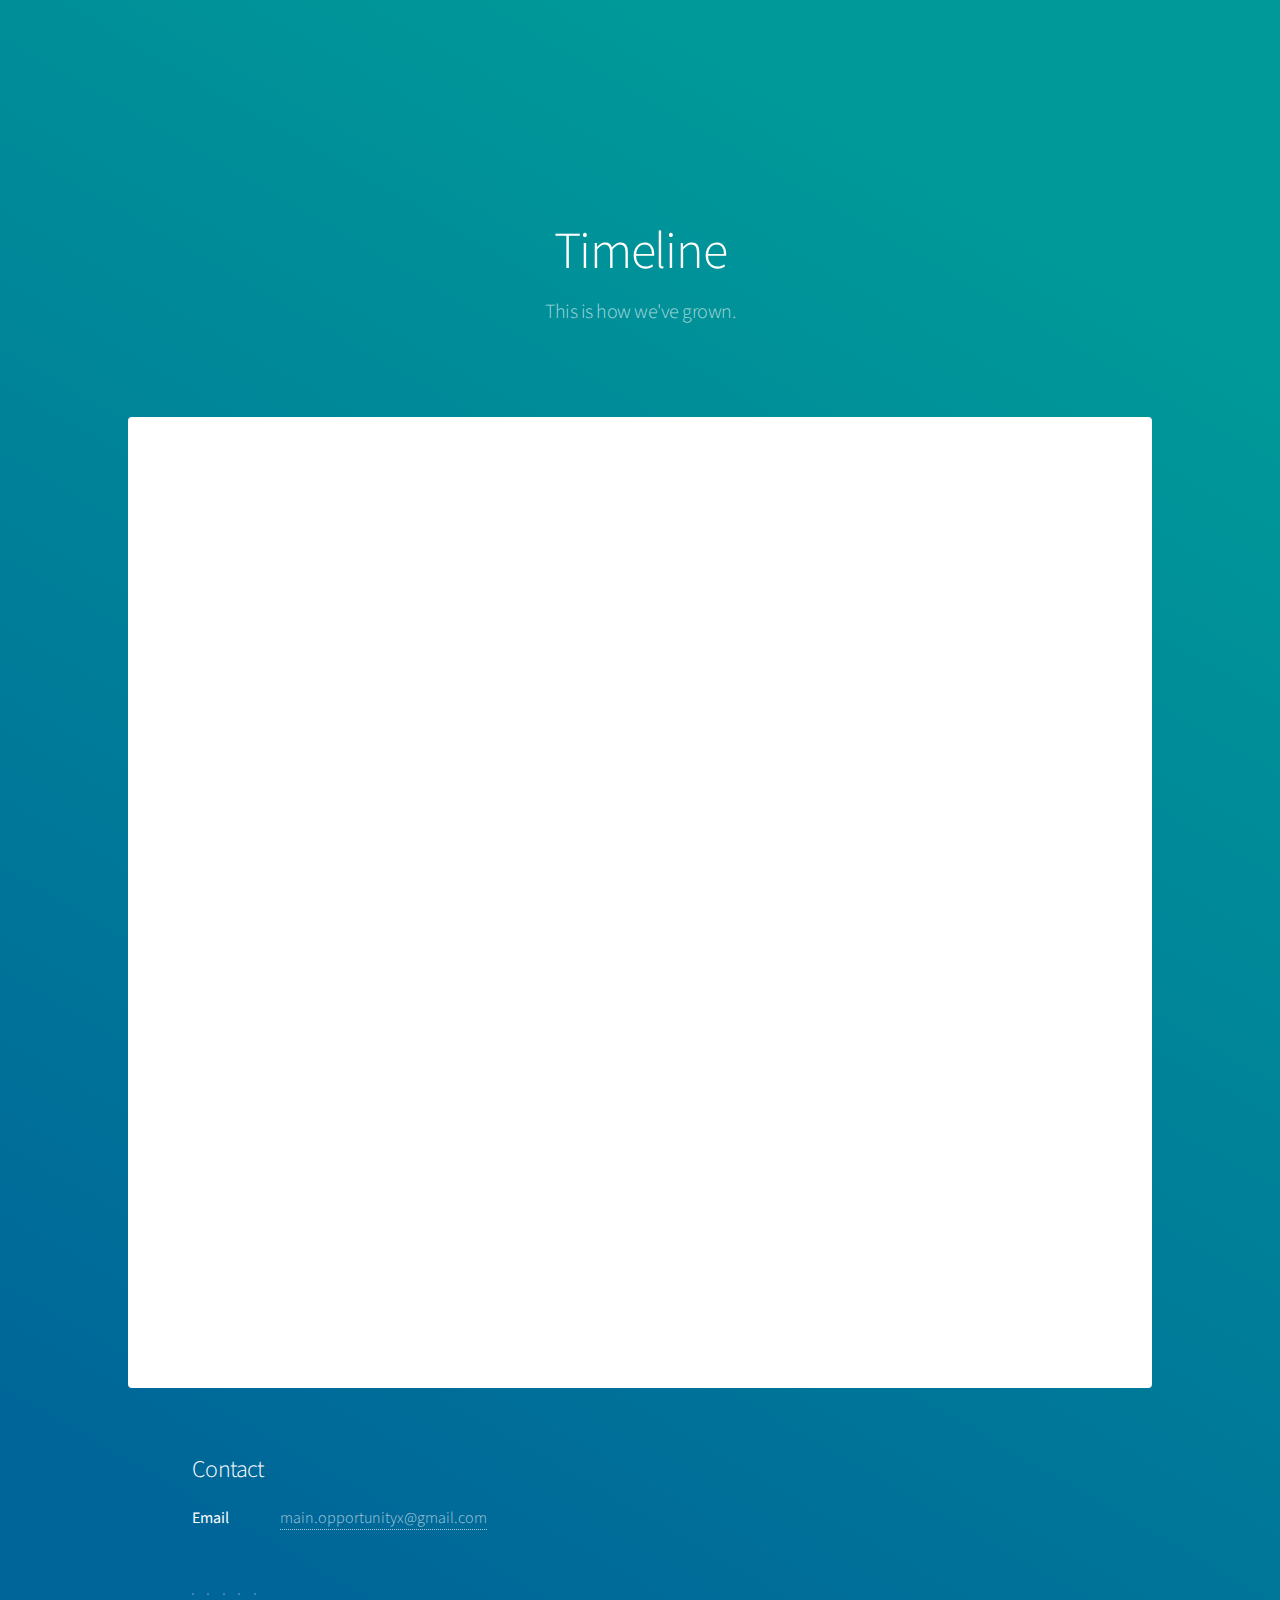
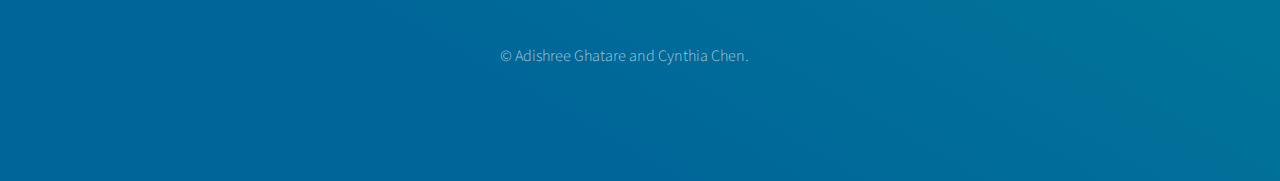
==== timeline.html @ 6ceaebe5 "Fixed formatting" ====
<!DOCTYPE HTML>
<html>
	<head>
		<title>Timeline - Opportunity X</title>
		<meta charset="utf-8" />
		<meta name="viewport" content="width=device-width, initial-scale=1" />
		<!--[if lte IE 8]><script src="assets/js/ie/html5shiv.js"></script><![endif]-->
		<link rel="stylesheet" href="assets/css/main.css" />
		<script src="assets/js/modernizr.js"></script> <!-- Modernizr -->

				<!--[if lte IE 9]><link rel="stylesheet" href="assets/css/ie9.css" /><![endif]-->
		<!--[if lte IE 8]><link rel="stylesheet" href="assets/css/ie8.css" /><![endif]-->
	</head>
	<body>

		<!-- Wrapper -->
			<div id="wrapper">

				<!-- Header -->
				<header id="header" class="alt">
					<span class="logo-small"><img src="images/logo.png" alt="" /></span>
					<h1>Timeline</h1>
					<p>This is how we've grown.</p>
				</header>

				<!-- Main -->
					<div id="main">



						<!-- Content -->
							<section id="content" class="main">


								<span class="image main"><img src="images/workshop-4-16-17-long.JPG" alt="" /></span>
								<section class="cd-horizontal-timeline">
									<div class="timeline">
										<div class="events-wrapper">
											<div class="events">
												<ol>
													<li><a href="#0" data-date="16/04/2017" class="selected">16 Apr</a></li>
													<li><a href="#0" data-date="28/05/2017">28 May</a></li>
													<li><a href="#0" data-date="20/06/2017">20 Jun</a></li>
													<li><a href="#0" data-date="20/07/2017">20 Jul</a></li>
													<li><a href="#0" data-date="09/08/2017">09 Aug</a></li>
													<li><a href="#0" data-date="30/09/2017">30 Sept</a></li>
												<!--	<li><a href="#0" data-date="15/10/2017">15 Oct</a></li>
													<li><a href="#0" data-date="01/11/2017">01 Nov</a></li>
													<li><a href="#0" data-date="10/12/2017">10 Dec</a></li>
													<li><a href="#0" data-date="19/01/2018">29 Jan</a></li>
													<li><a href="#0" data-date="03/03/2018">3 Mar</a></li> -->
												</ol>

												<span class="filling-line" aria-hidden="true"></span>
											</div> <!-- .events -->
										</div> <!-- .events-wrapper -->

										<ul class="cd-timeline-navigation">
											<li><a href="#0" class="prev inactive">Prev</a></li>
											<li><a href="#0" class="next">Next</a></li>
										</ul> <!-- .cd-timeline-navigation -->
									</div> <!-- .timeline -->

									<div class="events-content">
										<ol>
											<li class="selected" data-date="16/04/2017">
												<div class="spotlight">
													<div class="content">
														<h2>Broadcom MASTERS Information Session</h2>
														<h3>April 16, 2017 @ West Valley Branch Library, San Jose</h3>
														<p>All the Broadcom MASTERS nominees of the Santa Clara Valley Synopsys
															Science and Engineering Fair were invited to this workshop. It was
															a great success, with more than 30 students and parents attending.
															At this workshop, Cynthia and Adishree covered the basics of
															the Broadcom MASTERS competition and application advice, followed
															by a Q and A session.
														</p>
													</div>
													<span class="image"><img src="images/workshop-4-16-17-square.JPG" alt="" /></span>
												</div>
												<h3>Testimonials:</h3>
													<blockquote>I really got to know more about Broadcom
														and Finals week and tips for applying. I'm really
														excited to apply and I'm very interested in the competition.
													</blockquote>
													<blockquote>I thought that the information that you supplied us
													enabled us to have more insight on how to go about filling out the
													application, going through the entire process, and the experiences
													people get out of the program. I liked that you were able to relate
													each step of the competition to your personal experiences and based
													on that, you were able to explain everything very well so they we
													all could appreciate this competition. I learned a plentiful amount
													about the Broadcom Masters, and specifically, I obtained more information
													regarding the application itself.
													</blockquote>
													<blockquote>It was good, since it provided a thorough summary of the application
													and the competition. I learned a lot about the application and the
													competition itself.
													</blockquote>
											</li>
											<li data-date="28/05/2017">
												<h2>General Science Research</h2>
												<em>May 28, 2017</em>
												<p>
													This is some event we will hold in the future.
												</p>
											</li>

											<li data-date="20/06/2017">
												<h2>Event title here</h2>
												<em>March 20th, 2014</em>
												<p>
													Lorem ipsum dolor sit amet, consectetur adipisicing elit. Illum praesentium officia, fugit recusandae ipsa, quia velit nulla adipisci? Consequuntur aspernatur at, eaque hic repellendus sit dicta consequatur quae, ut harum ipsam molestias maxime non nisi reiciendis eligendi! Doloremque quia pariatur harum ea amet quibusdam quisquam, quae, temporibus dolores porro doloribus.
												</p>
											</li>

											<li data-date="20/07/2017">
												<h2>Event title here</h2>
												<em>May 20th, 2014</em>
												<p>
													Lorem ipsum dolor sit amet, consectetur adipisicing elit. Illum praesentium officia, fugit recusandae ipsa, quia velit nulla adipisci? Consequuntur aspernatur at, eaque hic repellendus sit dicta consequatur quae, ut harum ipsam molestias maxime non nisi reiciendis eligendi! Doloremque quia pariatur harum ea amet quibusdam quisquam, quae, temporibus dolores porro doloribus.
												</p>
											</li>

											<li data-date="09/08/2017">
												<h2>Event title here</h2>
												<em>July 9th, 2014</em>
												<p>
													Lorem ipsum dolor sit amet, consectetur adipisicing elit. Illum praesentium officia, fugit recusandae ipsa, quia velit nulla adipisci? Consequuntur aspernatur at, eaque hic repellendus sit dicta consequatur quae, ut harum ipsam molestias maxime non nisi reiciendis eligendi! Doloremque quia pariatur harum ea amet quibusdam quisquam, quae, temporibus dolores porro doloribus.
												</p>
											</li>

											<li data-date="30/09/2017">
												<h2>Event title here</h2>
												<em>August 30th, 2014</em>
												<p>
													Lorem ipsum dolor sit amet, consectetur adipisicing elit. Illum praesentium officia, fugit recusandae ipsa, quia velit nulla adipisci? Consequuntur aspernatur at, eaque hic repellendus sit dicta consequatur quae, ut harum ipsam molestias maxime non nisi reiciendis eligendi! Doloremque quia pariatur harum ea amet quibusdam quisquam, quae, temporibus dolores porro doloribus.
												</p>
											</li>

										<!--	<li data-date="15/10/2017">
												<h2>Event title here</h2>
												<em>September 15th, 2014</em>
												<p>
													Lorem ipsum dolor sit amet, consectetur adipisicing elit. Illum praesentium officia, fugit recusandae ipsa, quia velit nulla adipisci? Consequuntur aspernatur at, eaque hic repellendus sit dicta consequatur quae, ut harum ipsam molestias maxime non nisi reiciendis eligendi! Doloremque quia pariatur harum ea amet quibusdam quisquam, quae, temporibus dolores porro doloribus.
												</p>
											</li>

											<li data-date="01/11/2017">
												<h2>Event title here</h2>
												<em>November 1st, 2014</em>
												<p>
													Lorem ipsum dolor sit amet, consectetur adipisicing elit. Illum praesentium officia, fugit recusandae ipsa, quia velit nulla adipisci? Consequuntur aspernatur at, eaque hic repellendus sit dicta consequatur quae, ut harum ipsam molestias maxime non nisi reiciendis eligendi! Doloremque quia pariatur harum ea amet quibusdam quisquam, quae, temporibus dolores porro doloribus.
												</p>
											</li>

											<li data-date="10/12/2017">
												<h2>Event title here</h2>
												<em>December 10th, 2014</em>
												<p>
													Lorem ipsum dolor sit amet, consectetur adipisicing elit. Illum praesentium officia, fugit recusandae ipsa, quia velit nulla adipisci? Consequuntur aspernatur at, eaque hic repellendus sit dicta consequatur quae, ut harum ipsam molestias maxime non nisi reiciendis eligendi! Doloremque quia pariatur harum ea amet quibusdam quisquam, quae, temporibus dolores porro doloribus.
												</p>
											</li>

											<li data-date="19/01/2018">
												<h2>Event title here</h2>
												<em>January 19th, 2015</em>
												<p>
													Lorem ipsum dolor sit amet, consectetur adipisicing elit. Illum praesentium officia, fugit recusandae ipsa, quia velit nulla adipisci? Consequuntur aspernatur at, eaque hic repellendus sit dicta consequatur quae, ut harum ipsam molestias maxime non nisi reiciendis eligendi! Doloremque quia pariatur harum ea amet quibusdam quisquam, quae, temporibus dolores porro doloribus.
												</p>
											</li>

											<li data-date="03/03/2018">
												<h2>Event title here</h2>
												<em>March 3rd, 2015</em>
												<p>
													Lorem ipsum dolor sit amet, consectetur adipisicing elit. Illum praesentium officia, fugit recusandae ipsa, quia velit nulla adipisci? Consequuntur aspernatur at, eaque hic repellendus sit dicta consequatur quae, ut harum ipsam molestias maxime non nisi reiciendis eligendi! Doloremque quia pariatur harum ea amet quibusdam quisquam, quae, temporibus dolores porro doloribus.
												</p>
											-->
											</li>
										</ol>
									</div> <!-- .events-content -->
								</section>

							</section>

					</div>

				<!-- Footer -->
					<footer id="footer">
					<!--	<section>
							<h2>Aliquam sed mauris</h2>
							<p>Sed lorem ipsum dolor sit amet et nullam consequat feugiat consequat magna adipiscing tempus etiam dolore veroeros. eget dapibus mauris. Cras aliquet, nisl ut viverra sollicitudin, ligula erat egestas velit, vitae tincidunt odio.</p>
							<ul class="actions">
								<li><a href="#" class="button">Learn More</a></li>
							</ul>
						</section> -->
						<section>
							<h2>Contact</h2>
							<dl class="alt">
								<!-- <dt>Address</dt>
								<dd>1234 Somewhere Road &bull; Nashville, TN 00000 &bull; USA</dd>
							<dt>Phone</dt>
								<dd>(408) 340-3096</dd>
							-->	<dt>Email</dt>
								<dd><a href="#">main.opportunityx@gmail.com</a></dd>
							</dl>
							<ul class="icons">
								<li><a href="#" class="icon fa-twitter alt"><span class="label">Twitter</span></a></li>
								<li><a href="#" class="icon fa-facebook alt"><span class="label">Facebook</span></a></li>
								<li><a href="#" class="icon fa-instagram alt"><span class="label">Instagram</span></a></li>
								<li><a href="#" class="icon fa-github alt"><span class="label">GitHub</span></a></li>
								<li><a href="#" class="icon fa-dribbble alt"><span class="label">Dribbble</span></a></li>
							</ul>
						</section>
						<p class="copyright">&copy; Adishree Ghatare and Cynthia Chen</a>.</p>
					</footer>

			</div>

		<!-- Scripts -->
			<script src="assets/js/jquery.min.js"></script>
			<script src="assets/js/jquery.scrollex.min.js"></script>
			<script src="assets/js/jquery.scrolly.min.js"></script>
			<script src="assets/js/skel.min.js"></script>
			<script src="assets/js/util.js"></script>
			<!--[if lte IE 8]><script src="assets/js/ie/respond.min.js"></script><![endif]-->
			<script src="assets/js/main.js"></script>

			<script src="assets/js/jquery-2.1.4.js"></script>
			<script src="assets/js/jquery.mobile.custom.min.js"></script>

	</body>
</html>
---- assets/css/main.css ----
@import url(font-awesome.min.css);
@import "https://fonts.googleapis.com/css?family=Source+Sans+Pro:300,400";

/* Reset */

	html, body, div, span, applet, object, iframe, h1, h2, h3, h4, h5, h6, p,
	blockquote, pre, a, abbr, acronym, address, big, cite, code, del, dfn, em, img,
	ins, kbd, q, s, samp, small, strike, strong, sub, sup, tt, var, b, u, i, center,
	dl, dt, dd, ol, ul, li, fieldset, form, label, legend, table, caption, tbody,
	tfoot, thead, tr, th, td, article, aside, canvas, details, embed, figure,
	figcaption, footer, header, hgroup, menu, nav, output, ruby, section, summary,
	time, mark, audio, video {
		margin: 0;
		padding: 0;
		border: 0;
		font-size: 100%;
		font: inherit;
		vertical-align: baseline;
	}

	article, aside, details, figcaption, figure, footer, header, hgroup, menu, nav, section {
		display: block;
	}

	body {
		line-height: 1;
	}

	ol, ul {
		list-style: none;
	}

	blockquote, q {
		quotes: none;
	}

	blockquote:before, blockquote:after, q:before, q:after {
		content: '';
		content: none;
	}

	table {
		border-collapse: collapse;
		border-spacing: 0;
	}

	body {
		-webkit-text-size-adjust: none;
	}

/* Box Model */

	*, *:before, *:after {
		-moz-box-sizing: border-box;
		-webkit-box-sizing: border-box;
		box-sizing: border-box;
	}

/* Grid */

	.row {
		border-bottom: solid 1px transparent;
		-moz-box-sizing: border-box;
		-webkit-box-sizing: border-box;
		box-sizing: border-box;
	}

	.row > * {
		float: left;
		-moz-box-sizing: border-box;
		-webkit-box-sizing: border-box;
		box-sizing: border-box;
	}

	.row:after, .row:before {
		content: '';
		display: block;
		clear: both;
		height: 0;
	}

	.row.uniform > * > :first-child {
		margin-top: 0;
	}

	.row.uniform > * > :last-child {
		margin-bottom: 0;
	}

	.row.\30 \25 > * {
		padding: 0 0 0 0em;
	}

	.row.\30 \25 {
		margin: 0 0 -1px 0em;
	}

	.row.uniform.\30 \25 > * {
		padding: 0em 0 0 0em;
	}

	.row.uniform.\30 \25 {
		margin: 0em 0 -1px 0em;
	}

	.row > * {
		padding: 0 0 0 1.5em;
	}

	.row {
		margin: 0 0 -1px -1.5em;
	}

	.row.uniform > * {
		padding: 1.5em 0 0 1.5em;
	}

	.row.uniform {
		margin: -1.5em 0 -1px -1.5em;
	}

	.row.\32 00\25 > * {
		padding: 0 0 0 3em;
	}

	.row.\32 00\25 {
		margin: 0 0 -1px -3em;
	}

	.row.uniform.\32 00\25 > * {
		padding: 3em 0 0 3em;
	}

	.row.uniform.\32 00\25 {
		margin: -3em 0 -1px -3em;
	}

	.row.\31 50\25 > * {
		padding: 0 0 0 2.25em;
	}

	.row.\31 50\25 {
		margin: 0 0 -1px -2.25em;
	}

	.row.uniform.\31 50\25 > * {
		padding: 2.25em 0 0 2.25em;
	}

	.row.uniform.\31 50\25 {
		margin: -2.25em 0 -1px -2.25em;
	}

	.row.\35 0\25 > * {
		padding: 0 0 0 0.75em;
	}

	.row.\35 0\25 {
		margin: 0 0 -1px -0.75em;
	}

	.row.uniform.\35 0\25 > * {
		padding: 0.75em 0 0 0.75em;
	}

	.row.uniform.\35 0\25 {
		margin: -0.75em 0 -1px -0.75em;
	}

	.row.\32 5\25 > * {
		padding: 0 0 0 0.375em;
	}

	.row.\32 5\25 {
		margin: 0 0 -1px -0.375em;
	}

	.row.uniform.\32 5\25 > * {
		padding: 0.375em 0 0 0.375em;
	}

	.row.uniform.\32 5\25 {
		margin: -0.375em 0 -1px -0.375em;
	}

	.\31 2u, .\31 2u\24 {
		width: 100%;
		clear: none;
		margin-left: 0;
	}

	.\31 1u, .\31 1u\24 {
		width: 91.6666666667%;
		clear: none;
		margin-left: 0;
	}

	.\31 0u, .\31 0u\24 {
		width: 83.3333333333%;
		clear: none;
		margin-left: 0;
	}

	.\39 u, .\39 u\24 {
		width: 75%;
		clear: none;
		margin-left: 0;
	}

	.\38 u, .\38 u\24 {
		width: 66.6666666667%;
		clear: none;
		margin-left: 0;
	}

	.\37 u, .\37 u\24 {
		width: 58.3333333333%;
		clear: none;
		margin-left: 0;
	}

	.\36 u, .\36 u\24 {
		width: 50%;
		clear: none;
		margin-left: 0;
	}

	.\35 u, .\35 u\24 {
		width: 41.6666666667%;
		clear: none;
		margin-left: 0;
	}

	.\34 u, .\34 u\24 {
		width: 33.3333333333%;
		clear: none;
		margin-left: 0;
	}

	.\33 u, .\33 u\24 {
		width: 25%;
		clear: none;
		margin-left: 0;
	}

	.\32 u, .\32 u\24 {
		width: 16.6666666667%;
		clear: none;
		margin-left: 0;
	}

	.\31 u, .\31 u\24 {
		width: 8.3333333333%;
		clear: none;
		margin-left: 0;
	}

	.\31 2u\24 + *,
	.\31 1u\24 + *,
	.\31 0u\24 + *,
	.\39 u\24 + *,
	.\38 u\24 + *,
	.\37 u\24 + *,
	.\36 u\24 + *,
	.\35 u\24 + *,
	.\34 u\24 + *,
	.\33 u\24 + *,
	.\32 u\24 + *,
	.\31 u\24 + * {
		clear: left;
	}

	.\-11u {
		margin-left: 91.66667%;
	}

	.\-10u {
		margin-left: 83.33333%;
	}

	.\-9u {
		margin-left: 75%;
	}

	.\-8u {
		margin-left: 66.66667%;
	}

	.\-7u {
		margin-left: 58.33333%;
	}

	.\-6u {
		margin-left: 50%;
	}

	.\-5u {
		margin-left: 41.66667%;
	}

	.\-4u {
		margin-left: 33.33333%;
	}

	.\-3u {
		margin-left: 25%;
	}

	.\-2u {
		margin-left: 16.66667%;
	}

	.\-1u {
		margin-left: 8.33333%;
	}

	@media screen and (max-width: 1680px) {

		.row > * {
			padding: 0 0 0 1.5em;
		}

		.row {
			margin: 0 0 -1px -1.5em;
		}

		.row.uniform > * {
			padding: 1.5em 0 0 1.5em;
		}

		.row.uniform {
			margin: -1.5em 0 -1px -1.5em;
		}

		.row.\32 00\25 > * {
			padding: 0 0 0 3em;
		}

		.row.\32 00\25 {
			margin: 0 0 -1px -3em;
		}

		.row.uniform.\32 00\25 > * {
			padding: 3em 0 0 3em;
		}

		.row.uniform.\32 00\25 {
			margin: -3em 0 -1px -3em;
		}

		.row.\31 50\25 > * {
			padding: 0 0 0 2.25em;
		}

		.row.\31 50\25 {
			margin: 0 0 -1px -2.25em;
		}

		.row.uniform.\31 50\25 > * {
			padding: 2.25em 0 0 2.25em;
		}

		.row.uniform.\31 50\25 {
			margin: -2.25em 0 -1px -2.25em;
		}

		.row.\35 0\25 > * {
			padding: 0 0 0 0.75em;
		}

		.row.\35 0\25 {
			margin: 0 0 -1px -0.75em;
		}

		.row.uniform.\35 0\25 > * {
			padding: 0.75em 0 0 0.75em;
		}

		.row.uniform.\35 0\25 {
			margin: -0.75em 0 -1px -0.75em;
		}

		.row.\32 5\25 > * {
			padding: 0 0 0 0.375em;
		}

		.row.\32 5\25 {
			margin: 0 0 -1px -0.375em;
		}

		.row.uniform.\32 5\25 > * {
			padding: 0.375em 0 0 0.375em;
		}

		.row.uniform.\32 5\25 {
			margin: -0.375em 0 -1px -0.375em;
		}

		.\31 2u\28xlarge\29, .\31 2u\24\28xlarge\29 {
			width: 100%;
			clear: none;
			margin-left: 0;
		}

		.\31 1u\28xlarge\29, .\31 1u\24\28xlarge\29 {
			width: 91.6666666667%;
			clear: none;
			margin-left: 0;
		}

		.\31 0u\28xlarge\29, .\31 0u\24\28xlarge\29 {
			width: 83.3333333333%;
			clear: none;
			margin-left: 0;
		}

		.\39 u\28xlarge\29, .\39 u\24\28xlarge\29 {
			width: 75%;
			clear: none;
			margin-left: 0;
		}

		.\38 u\28xlarge\29, .\38 u\24\28xlarge\29 {
			width: 66.6666666667%;
			clear: none;
			margin-left: 0;
		}

		.\37 u\28xlarge\29, .\37 u\24\28xlarge\29 {
			width: 58.3333333333%;
			clear: none;
			margin-left: 0;
		}

		.\36 u\28xlarge\29, .\36 u\24\28xlarge\29 {
			width: 50%;
			clear: none;
			margin-left: 0;
		}

		.\35 u\28xlarge\29, .\35 u\24\28xlarge\29 {
			width: 41.6666666667%;
			clear: none;
			margin-left: 0;
		}

		.\34 u\28xlarge\29, .\34 u\24\28xlarge\29 {
			width: 33.3333333333%;
			clear: none;
			margin-left: 0;
		}

		.\33 u\28xlarge\29, .\33 u\24\28xlarge\29 {
			width: 25%;
			clear: none;
			margin-left: 0;
		}

		.\32 u\28xlarge\29, .\32 u\24\28xlarge\29 {
			width: 16.6666666667%;
			clear: none;
			margin-left: 0;
		}

		.\31 u\28xlarge\29, .\31 u\24\28xlarge\29 {
			width: 8.3333333333%;
			clear: none;
			margin-left: 0;
		}

		.\31 2u\24\28xlarge\29 + *,
		.\31 1u\24\28xlarge\29 + *,
		.\31 0u\24\28xlarge\29 + *,
		.\39 u\24\28xlarge\29 + *,
		.\38 u\24\28xlarge\29 + *,
		.\37 u\24\28xlarge\29 + *,
		.\36 u\24\28xlarge\29 + *,
		.\35 u\24\28xlarge\29 + *,
		.\34 u\24\28xlarge\29 + *,
		.\33 u\24\28xlarge\29 + *,
		.\32 u\24\28xlarge\29 + *,
		.\31 u\24\28xlarge\29 + * {
			clear: left;
		}

		.\-11u\28xlarge\29 {
			margin-left: 91.66667%;
		}

		.\-10u\28xlarge\29 {
			margin-left: 83.33333%;
		}

		.\-9u\28xlarge\29 {
			margin-left: 75%;
		}

		.\-8u\28xlarge\29 {
			margin-left: 66.66667%;
		}

		.\-7u\28xlarge\29 {
			margin-left: 58.33333%;
		}

		.\-6u\28xlarge\29 {
			margin-left: 50%;
		}

		.\-5u\28xlarge\29 {
			margin-left: 41.66667%;
		}

		.\-4u\28xlarge\29 {
			margin-left: 33.33333%;
		}

		.\-3u\28xlarge\29 {
			margin-left: 25%;
		}

		.\-2u\28xlarge\29 {
			margin-left: 16.66667%;
		}

		.\-1u\28xlarge\29 {
			margin-left: 8.33333%;
		}

	}

	@media screen and (max-width: 1280px) {

		.row > * {
			padding: 0 0 0 1.5em;
		}

		.row {
			margin: 0 0 -1px -1.5em;
		}

		.row.uniform > * {
			padding: 1.5em 0 0 1.5em;
		}

		.row.uniform {
			margin: -1.5em 0 -1px -1.5em;
		}

		.row.\32 00\25 > * {
			padding: 0 0 0 3em;
		}

		.row.\32 00\25 {
			margin: 0 0 -1px -3em;
		}

		.row.uniform.\32 00\25 > * {
			padding: 3em 0 0 3em;
		}

		.row.uniform.\32 00\25 {
			margin: -3em 0 -1px -3em;
		}

		.row.\31 50\25 > * {
			padding: 0 0 0 2.25em;
		}

		.row.\31 50\25 {
			margin: 0 0 -1px -2.25em;
		}

		.row.uniform.\31 50\25 > * {
			padding: 2.25em 0 0 2.25em;
		}

		.row.uniform.\31 50\25 {
			margin: -2.25em 0 -1px -2.25em;
		}

		.row.\35 0\25 > * {
			padding: 0 0 0 0.75em;
		}

		.row.\35 0\25 {
			margin: 0 0 -1px -0.75em;
		}

		.row.uniform.\35 0\25 > * {
			padding: 0.75em 0 0 0.75em;
		}

		.row.uniform.\35 0\25 {
			margin: -0.75em 0 -1px -0.75em;
		}

		.row.\32 5\25 > * {
			padding: 0 0 0 0.375em;
		}

		.row.\32 5\25 {
			margin: 0 0 -1px -0.375em;
		}

		.row.uniform.\32 5\25 > * {
			padding: 0.375em 0 0 0.375em;
		}

		.row.uniform.\32 5\25 {
			margin: -0.375em 0 -1px -0.375em;
		}

		.\31 2u\28large\29, .\31 2u\24\28large\29 {
			width: 100%;
			clear: none;
			margin-left: 0;
		}

		.\31 1u\28large\29, .\31 1u\24\28large\29 {
			width: 91.6666666667%;
			clear: none;
			margin-left: 0;
		}

		.\31 0u\28large\29, .\31 0u\24\28large\29 {
			width: 83.3333333333%;
			clear: none;
			margin-left: 0;
		}

		.\39 u\28large\29, .\39 u\24\28large\29 {
			width: 75%;
			clear: none;
			margin-left: 0;
		}

		.\38 u\28large\29, .\38 u\24\28large\29 {
			width: 66.6666666667%;
			clear: none;
			margin-left: 0;
		}

		.\37 u\28large\29, .\37 u\24\28large\29 {
			width: 58.3333333333%;
			clear: none;
			margin-left: 0;
		}

		.\36 u\28large\29, .\36 u\24\28large\29 {
			width: 50%;
			clear: none;
			margin-left: 0;
		}

		.\35 u\28large\29, .\35 u\24\28large\29 {
			width: 41.6666666667%;
			clear: none;
			margin-left: 0;
		}

		.\34 u\28large\29, .\34 u\24\28large\29 {
			width: 33.3333333333%;
			clear: none;
			margin-left: 0;
		}

		.\33 u\28large\29, .\33 u\24\28large\29 {
			width: 25%;
			clear: none;
			margin-left: 0;
		}

		.\32 u\28large\29, .\32 u\24\28large\29 {
			width: 16.6666666667%;
			clear: none;
			margin-left: 0;
		}

		.\31 u\28large\29, .\31 u\24\28large\29 {
			width: 8.3333333333%;
			clear: none;
			margin-left: 0;
		}

		.\31 2u\24\28large\29 + *,
		.\31 1u\24\28large\29 + *,
		.\31 0u\24\28large\29 + *,
		.\39 u\24\28large\29 + *,
		.\38 u\24\28large\29 + *,
		.\37 u\24\28large\29 + *,
		.\36 u\24\28large\29 + *,
		.\35 u\24\28large\29 + *,
		.\34 u\24\28large\29 + *,
		.\33 u\24\28large\29 + *,
		.\32 u\24\28large\29 + *,
		.\31 u\24\28large\29 + * {
			clear: left;
		}

		.\-11u\28large\29 {
			margin-left: 91.66667%;
		}

		.\-10u\28large\29 {
			margin-left: 83.33333%;
		}

		.\-9u\28large\29 {
			margin-left: 75%;
		}

		.\-8u\28large\29 {
			margin-left: 66.66667%;
		}

		.\-7u\28large\29 {
			margin-left: 58.33333%;
		}

		.\-6u\28large\29 {
			margin-left: 50%;
		}

		.\-5u\28large\29 {
			margin-left: 41.66667%;
		}

		.\-4u\28large\29 {
			margin-left: 33.33333%;
		}

		.\-3u\28large\29 {
			margin-left: 25%;
		}

		.\-2u\28large\29 {
			margin-left: 16.66667%;
		}

		.\-1u\28large\29 {
			margin-left: 8.33333%;
		}

	}

	@media screen and (max-width: 980px) {

		.row > * {
			padding: 0 0 0 1.5em;
		}

		.row {
			margin: 0 0 -1px -1.5em;
		}

		.row.uniform > * {
			padding: 1.5em 0 0 1.5em;
		}

		.row.uniform {
			margin: -1.5em 0 -1px -1.5em;
		}

		.row.\32 00\25 > * {
			padding: 0 0 0 3em;
		}

		.row.\32 00\25 {
			margin: 0 0 -1px -3em;
		}

		.row.uniform.\32 00\25 > * {
			padding: 3em 0 0 3em;
		}

		.row.uniform.\32 00\25 {
			margin: -3em 0 -1px -3em;
		}

		.row.\31 50\25 > * {
			padding: 0 0 0 2.25em;
		}

		.row.\31 50\25 {
			margin: 0 0 -1px -2.25em;
		}

		.row.uniform.\31 50\25 > * {
			padding: 2.25em 0 0 2.25em;
		}

		.row.uniform.\31 50\25 {
			margin: -2.25em 0 -1px -2.25em;
		}

		.row.\35 0\25 > * {
			padding: 0 0 0 0.75em;
		}

		.row.\35 0\25 {
			margin: 0 0 -1px -0.75em;
		}

		.row.uniform.\35 0\25 > * {
			padding: 0.75em 0 0 0.75em;
		}

		.row.uniform.\35 0\25 {
			margin: -0.75em 0 -1px -0.75em;
		}

		.row.\32 5\25 > * {
			padding: 0 0 0 0.375em;
		}

		.row.\32 5\25 {
			margin: 0 0 -1px -0.375em;
		}

		.row.uniform.\32 5\25 > * {
			padding: 0.375em 0 0 0.375em;
		}

		.row.uniform.\32 5\25 {
			margin: -0.375em 0 -1px -0.375em;
		}

		.\31 2u\28medium\29, .\31 2u\24\28medium\29 {
			width: 100%;
			clear: none;
			margin-left: 0;
		}

		.\31 1u\28medium\29, .\31 1u\24\28medium\29 {
			width: 91.6666666667%;
			clear: none;
			margin-left: 0;
		}

		.\31 0u\28medium\29, .\31 0u\24\28medium\29 {
			width: 83.3333333333%;
			clear: none;
			margin-left: 0;
		}

		.\39 u\28medium\29, .\39 u\24\28medium\29 {
			width: 75%;
			clear: none;
			margin-left: 0;
		}

		.\38 u\28medium\29, .\38 u\24\28medium\29 {
			width: 66.6666666667%;
			clear: none;
			margin-left: 0;
		}

		.\37 u\28medium\29, .\37 u\24\28medium\29 {
			width: 58.3333333333%;
			clear: none;
			margin-left: 0;
		}

		.\36 u\28medium\29, .\36 u\24\28medium\29 {
			width: 50%;
			clear: none;
			margin-left: 0;
		}

		.\35 u\28medium\29, .\35 u\24\28medium\29 {
			width: 41.6666666667%;
			clear: none;
			margin-left: 0;
		}

		.\34 u\28medium\29, .\34 u\24\28medium\29 {
			width: 33.3333333333%;
			clear: none;
			margin-left: 0;
		}

		.\33 u\28medium\29, .\33 u\24\28medium\29 {
			width: 25%;
			clear: none;
			margin-left: 0;
		}

		.\32 u\28medium\29, .\32 u\24\28medium\29 {
			width: 16.6666666667%;
			clear: none;
			margin-left: 0;
		}

		.\31 u\28medium\29, .\31 u\24\28medium\29 {
			width: 8.3333333333%;
			clear: none;
			margin-left: 0;
		}

		.\31 2u\24\28medium\29 + *,
		.\31 1u\24\28medium\29 + *,
		.\31 0u\24\28medium\29 + *,
		.\39 u\24\28medium\29 + *,
		.\38 u\24\28medium\29 + *,
		.\37 u\24\28medium\29 + *,
		.\36 u\24\28medium\29 + *,
		.\35 u\24\28medium\29 + *,
		.\34 u\24\28medium\29 + *,
		.\33 u\24\28medium\29 + *,
		.\32 u\24\28medium\29 + *,
		.\31 u\24\28medium\29 + * {
			clear: left;
		}

		.\-11u\28medium\29 {
			margin-left: 91.66667%;
		}

		.\-10u\28medium\29 {
			margin-left: 83.33333%;
		}

		.\-9u\28medium\29 {
			margin-left: 75%;
		}

		.\-8u\28medium\29 {
			margin-left: 66.66667%;
		}

		.\-7u\28medium\29 {
			margin-left: 58.33333%;
		}

		.\-6u\28medium\29 {
			margin-left: 50%;
		}

		.\-5u\28medium\29 {
			margin-left: 41.66667%;
		}

		.\-4u\28medium\29 {
			margin-left: 33.33333%;
		}

		.\-3u\28medium\29 {
			margin-left: 25%;
		}

		.\-2u\28medium\29 {
			margin-left: 16.66667%;
		}

		.\-1u\28medium\29 {
			margin-left: 8.33333%;
		}

	}

	@media screen and (max-width: 736px) {

		.row > * {
			padding: 0 0 0 1em;
		}

		.row {
			margin: 0 0 -1px -1em;
		}

		.row.uniform > * {
			padding: 1em 0 0 1em;
		}

		.row.uniform {
			margin: -1em 0 -1px -1em;
		}

		.row.\32 00\25 > * {
			padding: 0 0 0 2em;
		}

		.row.\32 00\25 {
			margin: 0 0 -1px -2em;
		}

		.row.uniform.\32 00\25 > * {
			padding: 2em 0 0 2em;
		}

		.row.uniform.\32 00\25 {
			margin: -2em 0 -1px -2em;
		}

		.row.\31 50\25 > * {
			padding: 0 0 0 1.5em;
		}

		.row.\31 50\25 {
			margin: 0 0 -1px -1.5em;
		}

		.row.uniform.\31 50\25 > * {
			padding: 1.5em 0 0 1.5em;
		}

		.row.uniform.\31 50\25 {
			margin: -1.5em 0 -1px -1.5em;
		}

		.row.\35 0\25 > * {
			padding: 0 0 0 0.5em;
		}

		.row.\35 0\25 {
			margin: 0 0 -1px -0.5em;
		}

		.row.uniform.\35 0\25 > * {
			padding: 0.5em 0 0 0.5em;
		}

		.row.uniform.\35 0\25 {
			margin: -0.5em 0 -1px -0.5em;
		}

		.row.\32 5\25 > * {
			padding: 0 0 0 0.25em;
		}

		.row.\32 5\25 {
			margin: 0 0 -1px -0.25em;
		}

		.row.uniform.\32 5\25 > * {
			padding: 0.25em 0 0 0.25em;
		}

		.row.uniform.\32 5\25 {
			margin: -0.25em 0 -1px -0.25em;
		}

		.\31 2u\28small\29, .\31 2u\24\28small\29 {
			width: 100%;
			clear: none;
			margin-left: 0;
		}

		.\31 1u\28small\29, .\31 1u\24\28small\29 {
			width: 91.6666666667%;
			clear: none;
			margin-left: 0;
		}

		.\31 0u\28small\29, .\31 0u\24\28small\29 {
			width: 83.3333333333%;
			clear: none;
			margin-left: 0;
		}

		.\39 u\28small\29, .\39 u\24\28small\29 {
			width: 75%;
			clear: none;
			margin-left: 0;
		}

		.\38 u\28small\29, .\38 u\24\28small\29 {
			width: 66.6666666667%;
			clear: none;
			margin-left: 0;
		}

		.\37 u\28small\29, .\37 u\24\28small\29 {
			width: 58.3333333333%;
			clear: none;
			margin-left: 0;
		}

		.\36 u\28small\29, .\36 u\24\28small\29 {
			width: 50%;
			clear: none;
			margin-left: 0;
		}

		.\35 u\28small\29, .\35 u\24\28small\29 {
			width: 41.6666666667%;
			clear: none;
			margin-left: 0;
		}

		.\34 u\28small\29, .\34 u\24\28small\29 {
			width: 33.3333333333%;
			clear: none;
			margin-left: 0;
		}

		.\33 u\28small\29, .\33 u\24\28small\29 {
			width: 25%;
			clear: none;
			margin-left: 0;
		}

		.\32 u\28small\29, .\32 u\24\28small\29 {
			width: 16.6666666667%;
			clear: none;
			margin-left: 0;
		}

		.\31 u\28small\29, .\31 u\24\28small\29 {
			width: 8.3333333333%;
			clear: none;
			margin-left: 0;
		}

		.\31 2u\24\28small\29 + *,
		.\31 1u\24\28small\29 + *,
		.\31 0u\24\28small\29 + *,
		.\39 u\24\28small\29 + *,
		.\38 u\24\28small\29 + *,
		.\37 u\24\28small\29 + *,
		.\36 u\24\28small\29 + *,
		.\35 u\24\28small\29 + *,
		.\34 u\24\28small\29 + *,
		.\33 u\24\28small\29 + *,
		.\32 u\24\28small\29 + *,
		.\31 u\24\28small\29 + * {
			clear: left;
		}

		.\-11u\28small\29 {
			margin-left: 91.66667%;
		}

		.\-10u\28small\29 {
			margin-left: 83.33333%;
		}

		.\-9u\28small\29 {
			margin-left: 75%;
		}

		.\-8u\28small\29 {
			margin-left: 66.66667%;
		}

		.\-7u\28small\29 {
			margin-left: 58.33333%;
		}

		.\-6u\28small\29 {
			margin-left: 50%;
		}

		.\-5u\28small\29 {
			margin-left: 41.66667%;
		}

		.\-4u\28small\29 {
			margin-left: 33.33333%;
		}

		.\-3u\28small\29 {
			margin-left: 25%;
		}

		.\-2u\28small\29 {
			margin-left: 16.66667%;
		}

		.\-1u\28small\29 {
			margin-left: 8.33333%;
		}

	}

	@media screen and (max-width: 480px) {

		.row > * {
			padding: 0 0 0 1em;
		}

		.row {
			margin: 0 0 -1px -1em;
		}

		.row.uniform > * {
			padding: 1em 0 0 1em;
		}

		.row.uniform {
			margin: -1em 0 -1px -1em;
		}

		.row.\32 00\25 > * {
			padding: 0 0 0 2em;
		}

		.row.\32 00\25 {
			margin: 0 0 -1px -2em;
		}

		.row.uniform.\32 00\25 > * {
			padding: 2em 0 0 2em;
		}

		.row.uniform.\32 00\25 {
			margin: -2em 0 -1px -2em;
		}

		.row.\31 50\25 > * {
			padding: 0 0 0 1.5em;
		}

		.row.\31 50\25 {
			margin: 0 0 -1px -1.5em;
		}

		.row.uniform.\31 50\25 > * {
			padding: 1.5em 0 0 1.5em;
		}

		.row.uniform.\31 50\25 {
			margin: -1.5em 0 -1px -1.5em;
		}

		.row.\35 0\25 > * {
			padding: 0 0 0 0.5em;
		}

		.row.\35 0\25 {
			margin: 0 0 -1px -0.5em;
		}

		.row.uniform.\35 0\25 > * {
			padding: 0.5em 0 0 0.5em;
		}

		.row.uniform.\35 0\25 {
			margin: -0.5em 0 -1px -0.5em;
		}

		.row.\32 5\25 > * {
			padding: 0 0 0 0.25em;
		}

		.row.\32 5\25 {
			margin: 0 0 -1px -0.25em;
		}

		.row.uniform.\32 5\25 > * {
			padding: 0.25em 0 0 0.25em;
		}

		.row.uniform.\32 5\25 {
			margin: -0.25em 0 -1px -0.25em;
		}

		.\31 2u\28xsmall\29, .\31 2u\24\28xsmall\29 {
			width: 100%;
			clear: none;
			margin-left: 0;
		}

		.\31 1u\28xsmall\29, .\31 1u\24\28xsmall\29 {
			width: 91.6666666667%;
			clear: none;
			margin-left: 0;
		}

		.\31 0u\28xsmall\29, .\31 0u\24\28xsmall\29 {
			width: 83.3333333333%;
			clear: none;
			margin-left: 0;
		}

		.\39 u\28xsmall\29, .\39 u\24\28xsmall\29 {
			width: 75%;
			clear: none;
			margin-left: 0;
		}

		.\38 u\28xsmall\29, .\38 u\24\28xsmall\29 {
			width: 66.6666666667%;
			clear: none;
			margin-left: 0;
		}

		.\37 u\28xsmall\29, .\37 u\24\28xsmall\29 {
			width: 58.3333333333%;
			clear: none;
			margin-left: 0;
		}

		.\36 u\28xsmall\29, .\36 u\24\28xsmall\29 {
			width: 50%;
			clear: none;
			margin-left: 0;
		}

		.\35 u\28xsmall\29, .\35 u\24\28xsmall\29 {
			width: 41.6666666667%;
			clear: none;
			margin-left: 0;
		}

		.\34 u\28xsmall\29, .\34 u\24\28xsmall\29 {
			width: 33.3333333333%;
			clear: none;
			margin-left: 0;
		}

		.\33 u\28xsmall\29, .\33 u\24\28xsmall\29 {
			width: 25%;
			clear: none;
			margin-left: 0;
		}

		.\32 u\28xsmall\29, .\32 u\24\28xsmall\29 {
			width: 16.6666666667%;
			clear: none;
			margin-left: 0;
		}

		.\31 u\28xsmall\29, .\31 u\24\28xsmall\29 {
			width: 8.3333333333%;
			clear: none;
			margin-left: 0;
		}

		.\31 2u\24\28xsmall\29 + *,
		.\31 1u\24\28xsmall\29 + *,
		.\31 0u\24\28xsmall\29 + *,
		.\39 u\24\28xsmall\29 + *,
		.\38 u\24\28xsmall\29 + *,
		.\37 u\24\28xsmall\29 + *,
		.\36 u\24\28xsmall\29 + *,
		.\35 u\24\28xsmall\29 + *,
		.\34 u\24\28xsmall\29 + *,
		.\33 u\24\28xsmall\29 + *,
		.\32 u\24\28xsmall\29 + *,
		.\31 u\24\28xsmall\29 + * {
			clear: left;
		}

		.\-11u\28xsmall\29 {
			margin-left: 91.66667%;
		}

		.\-10u\28xsmall\29 {
			margin-left: 83.33333%;
		}

		.\-9u\28xsmall\29 {
			margin-left: 75%;
		}

		.\-8u\28xsmall\29 {
			margin-left: 66.66667%;
		}

		.\-7u\28xsmall\29 {
			margin-left: 58.33333%;
		}

		.\-6u\28xsmall\29 {
			margin-left: 50%;
		}

		.\-5u\28xsmall\29 {
			margin-left: 41.66667%;
		}

		.\-4u\28xsmall\29 {
			margin-left: 33.33333%;
		}

		.\-3u\28xsmall\29 {
			margin-left: 25%;
		}

		.\-2u\28xsmall\29 {
			margin-left: 16.66667%;
		}

		.\-1u\28xsmall\29 {
			margin-left: 8.33333%;
		}

	}

	@media screen and (max-width: 360px) {

		.row > * {
			padding: 0 0 0 1em;
		}

		.row {
			margin: 0 0 -1px -1em;
		}

		.row.uniform > * {
			padding: 1em 0 0 1em;
		}

		.row.uniform {
			margin: -1em 0 -1px -1em;
		}

		.row.\32 00\25 > * {
			padding: 0 0 0 2em;
		}

		.row.\32 00\25 {
			margin: 0 0 -1px -2em;
		}

		.row.uniform.\32 00\25 > * {
			padding: 2em 0 0 2em;
		}

		.row.uniform.\32 00\25 {
			margin: -2em 0 -1px -2em;
		}

		.row.\31 50\25 > * {
			padding: 0 0 0 1.5em;
		}

		.row.\31 50\25 {
			margin: 0 0 -1px -1.5em;
		}

		.row.uniform.\31 50\25 > * {
			padding: 1.5em 0 0 1.5em;
		}

		.row.uniform.\31 50\25 {
			margin: -1.5em 0 -1px -1.5em;
		}

		.row.\35 0\25 > * {
			padding: 0 0 0 0.5em;
		}

		.row.\35 0\25 {
			margin: 0 0 -1px -0.5em;
		}

		.row.uniform.\35 0\25 > * {
			padding: 0.5em 0 0 0.5em;
		}

		.row.uniform.\35 0\25 {
			margin: -0.5em 0 -1px -0.5em;
		}

		.row.\32 5\25 > * {
			padding: 0 0 0 0.25em;
		}

		.row.\32 5\25 {
			margin: 0 0 -1px -0.25em;
		}

		.row.uniform.\32 5\25 > * {
			padding: 0.25em 0 0 0.25em;
		}

		.row.uniform.\32 5\25 {
			margin: -0.25em 0 -1px -0.25em;
		}

		.\31 2u\28xxsmall\29, .\31 2u\24\28xxsmall\29 {
			width: 100%;
			clear: none;
			margin-left: 0;
		}

		.\31 1u\28xxsmall\29, .\31 1u\24\28xxsmall\29 {
			width: 91.6666666667%;
			clear: none;
			margin-left: 0;
		}

		.\31 0u\28xxsmall\29, .\31 0u\24\28xxsmall\29 {
			width: 83.3333333333%;
			clear: none;
			margin-left: 0;
		}

		.\39 u\28xxsmall\29, .\39 u\24\28xxsmall\29 {
			width: 75%;
			clear: none;
			margin-left: 0;
		}

		.\38 u\28xxsmall\29, .\38 u\24\28xxsmall\29 {
			width: 66.6666666667%;
			clear: none;
			margin-left: 0;
		}

		.\37 u\28xxsmall\29, .\37 u\24\28xxsmall\29 {
			width: 58.3333333333%;
			clear: none;
			margin-left: 0;
		}

		.\36 u\28xxsmall\29, .\36 u\24\28xxsmall\29 {
			width: 50%;
			clear: none;
			margin-left: 0;
		}

		.\35 u\28xxsmall\29, .\35 u\24\28xxsmall\29 {
			width: 41.6666666667%;
			clear: none;
			margin-left: 0;
		}

		.\34 u\28xxsmall\29, .\34 u\24\28xxsmall\29 {
			width: 33.3333333333%;
			clear: none;
			margin-left: 0;
		}

		.\33 u\28xxsmall\29, .\33 u\24\28xxsmall\29 {
			width: 25%;
			clear: none;
			margin-left: 0;
		}

		.\32 u\28xxsmall\29, .\32 u\24\28xxsmall\29 {
			width: 16.6666666667%;
			clear: none;
			margin-left: 0;
		}

		.\31 u\28xxsmall\29, .\31 u\24\28xxsmall\29 {
			width: 8.3333333333%;
			clear: none;
			margin-left: 0;
		}

		.\31 2u\24\28xxsmall\29 + *,
		.\31 1u\24\28xxsmall\29 + *,
		.\31 0u\24\28xxsmall\29 + *,
		.\39 u\24\28xxsmall\29 + *,
		.\38 u\24\28xxsmall\29 + *,
		.\37 u\24\28xxsmall\29 + *,
		.\36 u\24\28xxsmall\29 + *,
		.\35 u\24\28xxsmall\29 + *,
		.\34 u\24\28xxsmall\29 + *,
		.\33 u\24\28xxsmall\29 + *,
		.\32 u\24\28xxsmall\29 + *,
		.\31 u\24\28xxsmall\29 + * {
			clear: left;
		}

		.\-11u\28xxsmall\29 {
			margin-left: 91.66667%;
		}

		.\-10u\28xxsmall\29 {
			margin-left: 83.33333%;
		}

		.\-9u\28xxsmall\29 {
			margin-left: 75%;
		}

		.\-8u\28xxsmall\29 {
			margin-left: 66.66667%;
		}

		.\-7u\28xxsmall\29 {
			margin-left: 58.33333%;
		}

		.\-6u\28xxsmall\29 {
			margin-left: 50%;
		}

		.\-5u\28xxsmall\29 {
			margin-left: 41.66667%;
		}

		.\-4u\28xxsmall\29 {
			margin-left: 33.33333%;
		}

		.\-3u\28xxsmall\29 {
			margin-left: 25%;
		}

		.\-2u\28xxsmall\29 {
			margin-left: 16.66667%;
		}

		.\-1u\28xxsmall\29 {
			margin-left: 8.33333%;
		}

	}

/* Basic */

	@-ms-viewport {
		width: device-width;
	}

	body {
		-ms-overflow-style: scrollbar;
	}

	@media screen and (max-width: 480px) {

		html, body {
			min-width: 320px;
		}

	}

	body {
		background-color: #009999;
		background-image: url("images/overlay.png"), -moz-linear-gradient(30deg, #006699 15%, #009999 85%);
		background-image: url("images/overlay.png"), -webkit-linear-gradient(30deg, #006699 15%, #009999 85%);
		background-image: url("images/overlay.png"), -ms-linear-gradient(30deg, #006699 15%, #009999 85%);
		background-image: url("images/overlay.png"), linear-gradient(30deg, #006699 15%, #009999 85%);
	}

		body.is-loading *, body.is-loading *:before, body.is-loading *:after {
			-moz-animation: none !important;
			-webkit-animation: none !important;
			-ms-animation: none !important;
			animation: none !important;
			-moz-transition: none !important;
			-webkit-transition: none !important;
			-ms-transition: none !important;
			transition: none !important;
		}

/* Type */

	body {
		background-color: #009999;
		color: rgba(255, 255, 255, 0.65);
	}

	body, input, select, textarea {
		font-family: "Source Sans Pro", Helvetica, sans-serif;
		font-size: 17pt;
		font-weight: 300;
		line-height: 1.65;
	}

		@media screen and (max-width: 1680px) {

			body, input, select, textarea {
				font-size: 14pt;
			}

		}

		@media screen and (max-width: 1280px) {

			body, input, select, textarea {
				font-size: 12pt;
			}

		}

		@media screen and (max-width: 360px) {

			body, input, select, textarea {
				font-size: 11pt;
			}

		}

	a {
		-moz-transition: color 0.2s ease, border-bottom 0.2s ease;
		-webkit-transition: color 0.2s ease, border-bottom 0.2s ease;
		-ms-transition: color 0.2s ease, border-bottom 0.2s ease;
		transition: color 0.2s ease, border-bottom 0.2s ease;
		text-decoration: none;
		border-bottom: dotted 1px;
		color: inherit;
	}

		a:hover {
			border-bottom-color: transparent;
		}

	strong, b {
		font-weight: 400;
	}

	i {
		font-style: italic;
	}

	p {
		margin: 0 0 2em 0;
	}

		p.content {
			-moz-columns: 20em 2;
			-webkit-columns: 20em 2;
			-ms-columns: 20em 2;
			columns: 20em 2;
			-moz-column-gap: 2em;
			-webkit-column-gap: 2em;
			-ms-column-gap: 2em;
			column-gap: 2em;
			text-align: justify;
		}
		p.list {
			margin: 0 0 0 0;
		}

	h1, h2, h3, h4, h5, h6 {
		font-weight: 300;
		line-height: 1.5;
		margin: 0 0 0.7em 0;
		letter-spacing: -0.025em;
	}

		h1 a, h2 a, h3 a, h4 a, h5 a, h6 a {
			color: inherit;
			text-decoration: none;
		}

	h1 {
		font-size: 2.5em;
		line-height: 1.2;
	}

	h2 {
		font-size: 1.5em;
	}

	h3 {
		font-size: 1.25em;
	}

	h4 {
		font-size: 1.1em;
	}

	h5 {
		font-size: 0.9em;
	}

	h6 {
		font-size: 0.7em;
	}

	@media screen and (max-width: 736px) {

		h1 {
			font-size: 2em;
		}

	}

	sub {
		font-size: 0.8em;
		position: relative;
		top: 0.5em;
	}

	sup {
		font-size: 0.8em;
		position: relative;
		top: -0.5em;
	}

	blockquote {
		border-left: solid 4px;
		font-style: italic;
		margin: 0 0 2em 0;
		padding: 0.5em 0 0.5em 2em;
	}

	code {
		border-radius: 8px;
		border: solid 1px;
		font-family: "Courier New", monospace;
		font-size: 0.9em;
		margin: 0 0.25em;
		padding: 0.25em 0.65em;
	}

	pre {
		-webkit-overflow-scrolling: touch;
		font-family: "Courier New", monospace;
		font-size: 0.9em;
		margin: 0 0 2em 0;
	}

		pre code {
			display: block;
			line-height: 1.75;
			padding: 1em 1.5em;
			overflow-x: auto;
		}

	hr {
		border: 0;
		border-bottom: solid 1px;
		margin: 2em 0;
	}

		hr.major {
			margin: 3em 0;
		}

	.align-left {
		text-align: left;
	}

	.align-center {
		text-align: center;
	}

	.align-right {
		text-align: right;
	}

	input, select, textarea {
		color: #ffffff;
	}

	a:hover {
		color: #ffffff;
	}

	strong, b {
		color: #ffffff;
	}

	h1, h2, h3, h4, h5, h6 {
		color: #ffffff;
	}

	blockquote {
		border-left-color: rgba(255, 255, 255, 0.35);
	}

	code {
		background: rgba(255, 255, 255, 0.075);
		border-color: rgba(255, 255, 255, 0.35);
	}

	hr {
		border-bottom-color: rgba(255, 255, 255, 0.35);
	}

/* Box */

	.box {
		border-radius: 8px;
		border: solid;
		margin-bottom: 2em;
		padding: 1.5em;
	}

		.box > :last-child,
		.box > :last-child > :last-child,
		.box > :last-child > :last-child > :last-child {
			margin-bottom: 0;
		}

		.box.alt {
			border: 0;
			border-radius: 0;
			padding: 0;
		}

	.box {
		border-color: rgba(255, 255, 255, 0.35);
	}

/* Button */

	input[type="submit"],
	input[type="reset"],
	input[type="button"],
	button,
	.button {
		-moz-appearance: none;
		-webkit-appearance: none;
		-ms-appearance: none;
		appearance: none;
		-moz-transition: background-color 0.2s ease-in-out, color 0.2s ease-in-out;
		-webkit-transition: background-color 0.2s ease-in-out, color 0.2s ease-in-out;
		-ms-transition: background-color 0.2s ease-in-out, color 0.2s ease-in-out;
		transition: background-color 0.2s ease-in-out, color 0.2s ease-in-out;
		border-radius: 8px;
		border: 0;
		cursor: pointer;
		display: inline-block;
		font-weight: 300;
		height: 2.75em;
		line-height: 2.75em;
		min-width: 9.25em;
		padding: 0 1.5em;
		text-align: center;
		text-decoration: none;
		white-space: nowrap;
	}

		input[type="submit"].icon,
		input[type="reset"].icon,
		input[type="button"].icon,
		button.icon,
		.button.icon {
			padding-left: 1.35em;
		}

			input[type="submit"].icon:before,
			input[type="reset"].icon:before,
			input[type="button"].icon:before,
			button.icon:before,
			.button.icon:before {
				margin-right: 0.5em;
			}

		input[type="submit"].fit,
		input[type="reset"].fit,
		input[type="button"].fit,
		button.fit,
		.button.fit {
			display: block;
			margin: 0 0 1em 0;
			width: 100%;
		}

		input[type="submit"].small,
		input[type="reset"].small,
		input[type="button"].small,
		button.small,
		.button.small {
			font-size: 0.8em;
		}

		input[type="submit"].big,
		input[type="reset"].big,
		input[type="button"].big,
		button.big,
		.button.big {
			font-size: 1.35em;
		}

		input[type="submit"].disabled, input[type="submit"]:disabled,
		input[type="reset"].disabled,
		input[type="reset"]:disabled,
		input[type="button"].disabled,
		input[type="button"]:disabled,
		button.disabled,
		button:disabled,
		.button.disabled,
		.button:disabled {
			-moz-pointer-events: none;
			-webkit-pointer-events: none;
			-ms-pointer-events: none;
			pointer-events: none;
			opacity: 0.25;
		}

		@media screen and (max-width: 736px) {

			input[type="submit"],
			input[type="reset"],
			input[type="button"],
			button,
			.button {
				min-width: 0;
			}

		}

	input[type="submit"],
	input[type="reset"],
	input[type="button"],
	button,
	.button {
		background-color: transparent;
		box-shadow: inset 0 0 0 1px rgba(255, 255, 255, 0.35);
		color: #ffffff !important;
	}

		input[type="submit"]:hover,
		input[type="reset"]:hover,
		input[type="button"]:hover,
		button:hover,
		.button:hover {
			background-color: rgba(255, 255, 255, 0.075);
		}

		input[type="submit"]:active,
		input[type="reset"]:active,
		input[type="button"]:active,
		button:active,
		.button:active {
			background-color: rgba(255, 255, 255, 0.2);
		}

		input[type="submit"].icon:before,
		input[type="reset"].icon:before,
		input[type="button"].icon:before,
		button.icon:before,
		.button.icon:before {
			color: rgba(255, 255, 255, 0.5);
		}

		input[type="submit"].special,
		input[type="reset"].special,
		input[type="button"].special,
		button.special,
		.button.special {
			background-color: #8cc9f0;
			color: #ffffff !important;
			box-shadow: none;
		}

			input[type="submit"].special:hover,
			input[type="reset"].special:hover,
			input[type="button"].special:hover,
			button.special:hover,
			.button.special:hover {
				background-color: #9acff2;
			}

			input[type="submit"].special:active,
			input[type="reset"].special:active,
			input[type="button"].special:active,
			button.special:active,
			.button.special:active {
				background-color: #7ec3ee;
			}

			input[type="submit"].special.icon:before,
			input[type="reset"].special.icon:before,
			input[type="button"].special.icon:before,
			button.special.icon:before,
			.button.special.icon:before {
				color: #ffffff !important;
			}

/* Form */

form {
	margin: 0 0 2.5rem 0;
}

	form .field {
		margin: 0 0 1.5rem 0;
	}

		form .field.half {
			width: 50%;
			float: left;
			padding: 0 0 0 0.75rem;
		}

			form .field.half.first {
				padding: 0 0.75rem 0 0;
			}

	form > .actions {
		margin: 1.875rem 0 0 0 !important;
	}

	@media screen and (max-width: 736px) {

		form .field {
			margin: 0 0 1.125rem 0;
		}

			form .field.half {
				padding: 0 0 0 0.5625rem;
			}

				form .field.half.first {
					padding: 0 0.5625rem 0 0;
				}

		form > .actions {
			margin: 1.5rem 0 0 0 !important;
		}

	}

	@media screen and (max-width: 480px) {

		form .field.half {
			width: 100%;
			float: none;
			padding: 0;
		}

			form .field.half.first {
				padding: 0;
			}
	}

	label {
		display: block;
		font-size: 0.9em;
		font-weight: 400;
		margin: 0 0 1em 0;
	}

	input[type="text"],
	input[type="password"],
	input[type="email"],
	select,
	textarea {
		-moz-appearance: none;
		-webkit-appearance: none;
		-ms-appearance: none;
		appearance: none;
		border-radius: 8px;
		border: solid 1px;
		color: inherit;
		display: block;
		outline: 0;
		padding: 0 1em;
		text-decoration: none;
		width: 100%;
	}

		input[type="text"]:invalid,
		input[type="password"]:invalid,
		input[type="email"]:invalid,
		select:invalid,
		textarea:invalid {
			box-shadow: none;
		}

	.select-wrapper {
		text-decoration: none;
		display: block;
		position: relative;
	}

		.select-wrapper:before {
			-moz-osx-font-smoothing: grayscale;
			-webkit-font-smoothing: antialiased;
			font-family: FontAwesome;
			font-style: normal;
			font-weight: normal;
			text-transform: none !important;
		}

		.select-wrapper:before {
			content: '\f078';
			display: block;
			height: 2.75em;
			line-height: 2.75em;
			pointer-events: none;
			position: absolute;
			right: 0;
			text-align: center;
			top: 0;
			width: 2.75em;
		}

		.select-wrapper select::-ms-expand {
			display: none;
		}

	input[type="text"],
	input[type="password"],
	input[type="email"],
	select {
		height: 2.75em;
	}

	textarea {
		padding: 0.75em 1em;
	}

	input[type="checkbox"],
	input[type="radio"] {
		-moz-appearance: none;
		-webkit-appearance: none;
		-ms-appearance: none;
		appearance: none;
		display: block;
		float: left;
		margin-right: -2em;
		opacity: 0;
		width: 1em;
		z-index: -1;
	}

		input[type="checkbox"] + label,
		input[type="radio"] + label {
			text-decoration: none;
			cursor: pointer;
			display: inline-block;
			font-size: 1em;
			font-weight: 300;
			padding-left: 2.4em;
			padding-right: 0.75em;
			position: relative;
		}

			input[type="checkbox"] + label:before,
			input[type="radio"] + label:before {
				-moz-osx-font-smoothing: grayscale;
				-webkit-font-smoothing: antialiased;
				font-family: FontAwesome;
				font-style: normal;
				font-weight: normal;
				text-transform: none !important;
			}

			input[type="checkbox"] + label:before,
			input[type="radio"] + label:before {
				border-radius: 8px;
				border: solid 1px;
				content: '';
				display: inline-block;
				height: 1.65em;
				left: 0;
				line-height: 1.58125em;
				position: absolute;
				text-align: center;
				top: 0;
				width: 1.65em;
			}

		input[type="checkbox"]:checked + label:before,
		input[type="radio"]:checked + label:before {
			content: '\f00c';
		}

	input[type="checkbox"] + label:before {
		border-radius: 8px;
	}

	input[type="radio"] + label:before {
		border-radius: 100%;
	}

	::-webkit-input-placeholder {
		opacity: 1.0;
	}

	:-moz-placeholder {
		opacity: 1.0;
	}

	::-moz-placeholder {
		opacity: 1.0;
	}

	:-ms-input-placeholder {
		opacity: 1.0;
	}

	.formerize-placeholder {
		opacity: 1.0;
	}

	label {
		color: #ffffff;
	}

	input[type="text"],
	input[type="password"],
	input[type="email"],
	select,
	textarea {
		background: rgba(255, 255, 255, 0.075);
		border-color: rgba(255, 255, 255, 0.35);
	}

		input[type="text"]:focus,
		input[type="password"]:focus,
		input[type="email"]:focus,
		select:focus,
		textarea:focus {
			border-color: #8cc9f0;
			box-shadow: 0 0 0 1px #8cc9f0;
		}

	.select-wrapper:before {
		color: rgba(255, 255, 255, 0.35);
	}

	input[type="checkbox"] + label,
	input[type="radio"] + label {
		color: rgba(255, 255, 255, 0.65);
	}

		input[type="checkbox"] + label:before,
		input[type="radio"] + label:before {
			background: rgba(255, 255, 255, 0.075);
			border-color: rgba(255, 255, 255, 0.35);
		}

	input[type="checkbox"]:checked + label:before,
	input[type="radio"]:checked + label:before {
		background-color: #ffffff;
		border-color: #ffffff;
		color: #009999;
	}

	input[type="checkbox"]:focus + label:before,
	input[type="radio"]:focus + label:before {
		border-color: #8cc9f0;
		box-shadow: 0 0 0 1px #8cc9f0;
	}

	::-webkit-input-placeholder {
		color: rgba(255, 255, 255, 0.5) !important;
	}

	:-moz-placeholder {
		color: rgba(255, 255, 255, 0.5) !important;
	}

	::-moz-placeholder {
		color: rgba(255, 255, 255, 0.5) !important;
	}

	:-ms-input-placeholder {
		color: rgba(255, 255, 255, 0.5) !important;
	}

	.formerize-placeholder {
		color: rgba(255, 255, 255, 0.5) !important;
	}

/* Icon */

	.icon {
		text-decoration: none;
		-moz-transition: background-color 0.2s ease-in-out, color 0.2s ease-in-out;
		-webkit-transition: background-color 0.2s ease-in-out, color 0.2s ease-in-out;
		-ms-transition: background-color 0.2s ease-in-out, color 0.2s ease-in-out;
		transition: background-color 0.2s ease-in-out, color 0.2s ease-in-out;
		border-bottom: none;
		position: relative;
	}

		.icon:before {
			-moz-osx-font-smoothing: grayscale;
			-webkit-font-smoothing: antialiased;
			font-family: FontAwesome;
			font-style: normal;
			font-weight: normal;
			text-transform: none !important;
		}

		.icon > .label {
			display: none;
		}

		.icon.major {
			border: solid 1px;
			display: inline-block;
			border-radius: 100%;
			padding: 0.65em;
			margin: 0 0 2em 0;
			cursor: default;
		}

			.icon.major:before {
				display: inline-block;
				font-size: 6.25rem;
				width: 2.25em;
				height: 2.25em;
				line-height: 2.2em;
				border-radius: 100%;
				border: solid 1px;
				text-align: center;
			}

		.icon.alt {
			display: inline-block;
			border: solid 1px;
			border-radius: 100%;
		}

			.icon.alt:before {
				display: block;
				font-size: 1.25em;
				width: 2em;
				height: 2em;
				text-align: center;
				line-height: 2em;
			}

		.icon.style1 {
			color: #efa8b0;
		}

		.icon.style2 {
			color: #c79cc8;
		}

		.icon.style3 {
			color: #a89cc8;
		}

		.icon.style4 {
			color: #9bb2e1;
		}

		.icon.style5 {
			color: #8cc9f0;
		}

		@media screen and (max-width: 1680px) {

			.icon.major:before {
				font-size: 5.5rem;
			}

		}

		@media screen and (max-width: 1280px) {

			.icon.major:before {
				font-size: 4.75rem;
			}

		}

		@media screen and (max-width: 736px) {

			.icon.major {
				margin: 0 0 1.5em 0;
				padding: 0.35em;
			}

				.icon.major:before {
					font-size: 3.5rem;
				}

		}

	.icon.major {
		border-color: rgba(255, 255, 255, 0.35);
	}

		.icon.major:before {
			border-color: rgba(255, 255, 255, 0.35);
		}

	.icon.alt {
		border-color: rgba(255, 255, 255, 0.35);
		color: #ffffff;
	}

		.icon.alt:hover {
			background-color: rgba(255, 255, 255, 0.075);
		}

		.icon.alt:active {
			background-color: rgba(255, 255, 255, 0.2);
		}

/* Image */

	.image {
		border-radius: 8px;
		border: 0;
		display: inline-block;
		position: relative;
	}

		.image img {
			border-radius: 8px;
			display: block;
		}

		.image.left, .image.right {
			max-width: 40%;
		}

			.image.left img, .image.right img {
				width: 100%;
			}

		.image.left {
			float: left;
			margin: 0 1.5em 1em 0;
			top: 0.25em;
		}

		.image.right {
			float: right;
			margin: 0 0 1em 1.5em;
			top: 0.25em;
		}

		.image.fit {
			display: block;
			margin: 0 0 2em 0;
			width: 100%;
		}

			.image.fit img {
				width: 100%;
			}

		.image.main {
			display: block;
			margin: 0 0 3em 0;
			width: 100%;
		}

			.image.main img {
				width: 100%;
			}

/* List */

	ol {
		list-style: decimal;
		margin: 0 0 .5em 0;
		padding-left: .3em;
	}

		ol li {
			padding-left: 0.1em;
		}

	ul {
		list-style: disc;
		padding-left: 1em;
	}

		ul li {
			padding-left: 0.2em;
		}

		ul.alt {
			list-style: none;
			padding-left: 0;
		}

			ul.alt li {
				border-top: solid 1px;
				padding: 0.5em 0;
			}

				ul.alt li:first-child {
					border-top: 0;
					padding-top: 0;
				}

		ul.dashed {
		  list-style-type: none;
		}
			ul.dashed > li {
			  text-indent: -5px;
			}

			ul.dashed > li:before {
				  content: "-   ";
				  text-indent: -5px;
			}

		ul.icons {
			cursor: default;
			list-style: none;
			padding-left: 0;
		}

			ul.icons li {
				display: inline-block;
				padding: 0 0.65em 0 0;
			}

				ul.icons li:last-child {
					padding-right: 0 !important;
				}

		ul.actions {
			cursor: default;
			list-style: none;
			padding-left: 0;
		}

			ul.actions li {
				display: inline-block;
				padding: 0 1em 0 0;
				vertical-align: middle;
				text-align: center;
				margin: auto;
			}

				ul.actions li:last-child {
					padding-right: 0;
				}

			ul.actions.small li {
				padding: 0 0.5em 0 0;
			}

			ul.actions.vertical li {
				display: block;
				padding: 1em 0 0 0;
			}

				ul.actions.vertical li:first-child {
					padding-top: 0;
				}

				ul.actions.vertical li > * {
					margin-bottom: 0;
				}

			ul.actions.vertical.small li {
				padding: 0.5em 0 0 0;
			}

				ul.actions.vertical.small li:first-child {
					padding-top: 0;
				}

			ul.actions.fit {
				display: table;
				margin-left: -1em;
				padding: 0;
				table-layout: fixed;
				width: calc(100% + 1em);
			}

				ul.actions.fit li {
					display: table-cell;
					padding: 0 0 0 1em;
				}

					ul.actions.fit li > * {
						margin-bottom: 0;
					}

				ul.actions.fit.small {
					margin-left: -0.5em;
					width: calc(100% + 0.5em);
				}

					ul.actions.fit.small li {
						padding: 0 0 0 0.5em;
					}

			@media screen and (max-width: 480px) {

				ul.actions {
					margin: 0 0 2em 0;
				}

					ul.actions li {
						padding: 1em 0 0 0;
						display: block;
						text-align: center;
						width: 100%;
					}

						ul.actions li:first-child {
							padding-top: 0;
						}

						ul.actions li > * {
							width: 100%;
							margin: 0 !important;
						}

					ul.actions.small li {
						padding: 0.5em 0 0 0;
					}

						ul.actions.small li:first-child {
							padding-top: 0;
						}

			}

	dl {
		margin: 0 0 2em 0;
	}

		dl dt {
			display: block;
			font-weight: 400;
			margin: 0 0 1em 0;
		}

		dl dd {
			margin-left: 2em;
			text-align: left;
		}

		dl.alt dt {
			display: block;
			width: 3em;
			margin: 0;
			clear: left;
			float: left;
		}

		dl.alt dd {
			margin: 0 0 0.85em 5.5em;
		}

		dl.alt:after {
			content: '';
			display: block;
			clear: both;
		}

	ul.alt li {
		border-top-color: rgba(255, 255, 255, 0.35);
	}

	dl dt {
		color: #ffffff;
	}

/* Section/Article */

	section.special, article.special {
		text-align: center;
	}

	header.major {
		margin-bottom: 3em;
	}

		header.major h2 {
			font-size: 2em;
		}

			header.major h2:after {
				display: block;
				content: '';
				width: 3.25em;
				height: 2px;
				margin: 0.7em 0 1em 0;
				border-radius: 2px;
			}

				section.special header.major h2:after, article.special header.major h2:after {
					margin-left: auto;
					margin-right: auto;
				}


		header.major p {
			font-size: 1.25em;
			letter-spacing: -0.025em;
		}

		header.major.special {
			text-align: center;
		}

			header.major.special h2:after {
				margin-left: auto;
				margin-right: auto;
			}

	footer.major {
		margin-top: 3em;
	}


	@media screen and (max-width: 736px) {

		header.major {
			margin-bottom: 0;
		}

			header.major h2 {
				font-size: 1.5em;
			}

			header.major p {
				font-size: 1em;
				letter-spacing: 0;
			}

				header.major p br {
					display: none;
				}

		footer.major {
			margin-top: 0;
		}

	}

	header.major h2:after {
		background-color: rgba(255, 255, 255, 0.35);
	}

/* Table */

	.table-wrapper {
		-webkit-overflow-scrolling: touch;
		overflow-x: auto;
	}

	table {
		margin: 0 0 2em 0;
		width: 100%;
	}

		table tbody tr {
			border: solid 1px;
			border-left: 0;
			border-right: 0;
		}

		table td {
			padding: 0.75em 0.75em;
		}

		table th {
			font-size: 0.9em;
			font-weight: 400;
			padding: 0 0.75em 0.75em 0.75em;
			text-align: left;
		}

		table thead {
			border-bottom: solid 2px;
		}

		table tfoot {
			border-top: solid 2px;
		}

		table.alt {
			border-collapse: separate;
		}

			table.alt tbody tr td {
				border: solid 1px;
				border-left-width: 0;
				border-top-width: 0;
			}

				table.alt tbody tr td:first-child {
					border-left-width: 1px;
				}

			table.alt tbody tr:first-child td {
				border-top-width: 1px;
			}

			table.alt thead {
				border-bottom: 0;
			}

			table.alt tfoot {
				border-top: 0;
			}

	table tbody tr {
		border-color: rgba(255, 255, 255, 0.35);
	}

		table tbody tr:nth-child(2n + 1) {
			background-color: rgba(255, 255, 255, 0.075);
		}

	table th {
		color: #ffffff;
	}

	table thead {
		border-bottom-color: rgba(255, 255, 255, 0.35);
	}

	table tfoot {
		border-top-color: rgba(255, 255, 255, 0.35);
	}

	table.alt tbody tr td {
		border-color: rgba(255, 255, 255, 0.35);
	}

/* Features */

	.features {
		display: -moz-flex;
		display: -webkit-flex;
		display: -ms-flex;
		display: flex;
		-moz-flex-wrap: wrap;
		-webkit-flex-wrap: wrap;
		-ms-flex-wrap: wrap;
		flex-wrap: wrap;
		-moz-justify-content: center;
		-webkit-justify-content: center;
		-ms-justify-content: center;
		justify-content: center;
		width: calc(100% + 2em);
		margin: 0 0 3em -2em;
		padding: 0;
		list-style: none;
	}

		.features li {
			width: calc(50% - 2em);
			margin-left: 2em;
			margin-top: 3em;
			padding: 0;
		}

			.features li:nth-child(1), .features li:nth-child(2), .features li:nth-child(3) {
				margin-top: 0;
			}

			.features li > :last-child {
				margin-bottom: 0;
			}

		@media screen and (max-width: 980px) {

			.features li {
				width: calc(50% - 2em);
			}

				.features li:nth-child(3) {
					margin-top: 3em;
				}

		}

		@media screen and (max-width: 736px) {

			.features {
				width: 100%;
				margin: 0 0 2em 0;
			}

				.features li {
					width: 100%;
					margin-left: 0;
					margin-top: 2em;
				}

					.features li:nth-child(2), .features li:nth-child(3) {
						margin-top: 2em;
					}

		}

/* Statistics */

	.statistics {
		display: -moz-flex;
		display: -webkit-flex;
		display: -ms-flex;
		display: flex;
		width: 100%;
		margin: 0 0 3em 0;
		padding: 0;
		list-style: none;
		cursor: default;
	}

		.statistics li {
			-moz-flex: 1;
			-webkit-flex: 1;
			-ms-flex: 1;
			flex: 1;
			padding: 1.5em;
			color: #ffffff;
			text-align: center;
		}

			.statistics li.style1 {
				background-color: #efa8b0;
			}

			.statistics li.style2 {
				background-color: #c79cc8;
			}

			.statistics li.style3 {
				background-color: #a89cc8;
			}

			.statistics li.style4 {
				background-color: #9bb2e1;
			}

			.statistics li.style5 {
				background-color: #8cc9f0;
			}

			.statistics li strong, .statistics li b {
				display: block;
				font-size: 2em;
				line-height: 1.1;
				color: inherit !important;
				font-weight: 300;
				letter-spacing: -0.025em;
			}

			.statistics li:first-child {
				border-top-left-radius: 8px;
				border-bottom-left-radius: 8px;
			}

			.statistics li:last-child {
				border-top-right-radius: 8px;
				border-bottom-right-radius: 8px;
			}

			.statistics li .icon {
				display: inline-block;
			}

				.statistics li .icon:before {
					font-size: 2.75rem;
					line-height: 1.3;
				}

		@media screen and (max-width: 980px) {

			.statistics li strong, .statistics li b {
				font-size: 1.5em;
			}

		}

		@media screen and (max-width: 736px) {

			.statistics {
				display: block;
				width: 20em;
				max-width: 100%;
				margin: 0 auto 2em auto;
			}

				.statistics li:first-child {
					border-bottom-left-radius: 0;
					border-top-right-radius: 8px;
				}

				.statistics li:last-child {
					border-top-right-radius: 0;
					border-bottom-left-radius: 8px;
				}

				.statistics li .icon:before {
					font-size: 3.75rem;
				}

				.statistics li strong, .statistics li b {
					font-size: 2.5em;
				}

		}

/* Spotlight */

	.spotlight {
		display: -moz-flex;
		display: -webkit-flex;
		display: -ms-flex;
		display: flex;
		-moz-align-items: center;
		-webkit-align-items: center;
		-ms-align-items: center;
		align-items: center;
		margin: 0 0 2em 0;
	}

		.spotlight .content {
			-moz-flex: 1;
			-webkit-flex: 1;
			-ms-flex: 1;
			flex: 1;
		}

			.spotlight .content > :last-child {
				margin-bottom: 0;
			}

			.spotlight .content header.major {
				margin: 0 0 2em 0;
			}

		.spotlight .image {
			display: inline-block;
			margin-left: 4em;
			padding: 0.65em;
			border-radius: 100%;
			border: solid 1px;
		}

			.spotlight .image img {
				display: block;
				border-radius: 100%;
				width: 16em;
			  height: 16em;
			}

		@media screen and (max-width: 980px) {

			.spotlight {
				-moz-flex-direction: column-reverse;
				-webkit-flex-direction: column-reverse;
				-ms-flex-direction: column-reverse;
				flex-direction: column-reverse;
				text-align: center;
			}

				.spotlight .content {
					-moz-flex: 0 1 auto;
					-webkit-flex: 0 1 auto;
					-ms-flex: 0 1 auto;
					flex: 0 1 auto;
					width: 100%;
				}

					.spotlight .content header.major h2:after {
						margin-left: auto;
						margin-right: auto;
					}

				.spotlight .image {
					-moz-flex: 0 1 auto;
					-webkit-flex: 0 1 auto;
					-ms-flex: 0 1 auto;
					flex: 0 1 auto;
					margin-left: 0;
					margin-bottom: 2em;
				}

		}

		@media screen and (max-width: 736px) {

			.spotlight .image {
				padding: 0.35em;
			}

				.spotlight .image img {
					width: 12em;
				}

		}

	.spotlight .image {
		border-color: rgba(255, 255, 255, 0.35);
	}

/* Header */

	#header {
		padding: 5em 5em 1em 5em ;
		text-align: center;
	}

		#header h1 {
			margin: 0 0 0.25em 0;
		}

		#header p {
			font-size: 1.25em;
			letter-spacing: -0.025em;
		}

		#header.alt {
			padding: 7em 5em 4em 5em ;
		}

			#header.alt h1 {
				font-size: 3.25em;
			}

			#header.alt > * {
				-moz-transition: opacity 3s ease;
				-webkit-transition: opacity 3s ease;
				-ms-transition: opacity 3s ease;
				transition: opacity 3s ease;
				-moz-transition-delay: 0.5s;
				-webkit-transition-delay: 0.5s;
				-ms-transition-delay: 0.5s;
				transition-delay: 0.5s;
				opacity: 1;
			}

			#header.alt .logo {
				-moz-transition: opacity 1.25s ease, -moz-transform 0.5s ease;
				-webkit-transition: opacity 1.25s ease, -webkit-transform 0.5s ease;
				-ms-transition: opacity 1.25s ease, -ms-transform 0.5s ease;
				transition: opacity 1.25s ease, transform 0.5s ease;
				-moz-transition-delay: 0s;
				-webkit-transition-delay: 0s;
				-ms-transition-delay: 0s;
				transition-delay: 0s;
				display: block;
				margin: auto;
				margin-bottom: -50px;
				width: 300px;
				height: 300px;
			}

				#header.alt .logo img {
					display: block;
					margin: 0 auto;
					max-width: 75%;
				}

			#header.alt .logo-small {
				-moz-transition: opacity 1.25s ease, -moz-transform 0.5s ease;
				-webkit-transition: opacity 1.25s ease, -webkit-transform 0.5s ease;
				-ms-transition: opacity 1.25s ease, -ms-transform 0.5s ease;
				transition: opacity 1.25s ease, transform 0.5s ease;
				-moz-transition-delay: 0s;
				-webkit-transition-delay: 0s;
				-ms-transition-delay: 0s;
	 			transition-delay: 0s;
				display: block;
				margin: auto;
				margin-bottom: -25px;
				width: 150px;
				height: 150px;
			}

				#header.alt .logo-small img {
					display: block;
					margin: 0 auto;
					max-width: 75%;
				}

		@media screen and (max-width: 1280px) {

			#header {
				padding: 4em 4em 0.1em 4em ;
			}

				#header.alt {
					padding: 6em 4em 3em 4em ;
				}

		}

		@media screen and (max-width: 980px) {

			#header {
				padding: 4em 3em 0.1em 3em ;
			}

				#header.alt {
					padding: 5em 3em 2em 3em ;
				}

		}

		@media screen and (max-width: 736px) {

			#header {
				padding: 3em 2em 0.1em 2em ;
			}

				#header p {
					font-size: 1em;
					letter-spacing: 0;
				}

					#header p br {
						display: none;
					}

				#header.alt {
					padding: 4em 2em 1em 2em ;
				}

					#header.alt h1 {
						font-size: 2.5em;
					}

		}

		@media screen and (max-width: 480px) {

			#header {
				padding: 3em 1.5em 0.1em 1.5em ;
			}

				#header.alt {
					padding: 4em 1.5em 1em 1.5em ;
				}

		}

		@media screen and (max-width: 360px) {

			#header {
				padding: 2.5em 1em 0.1em 1em ;
			}

				#header.alt {
					padding: 3.5em 1em 0.5em 1em ;
				}

		}

		body.is-loading #header.alt > * {
			opacity: 0;
		}

		body.is-loading #header.alt .logo {
			-moz-transform: scale(0.8) rotate(-30deg);
			-webkit-transform: scale(0.8) rotate(-30deg);
			-ms-transform: scale(0.8) rotate(-30deg);
			transform: scale(0.8) rotate(-30deg);
		}

/* Nav */

	#nav {
		-moz-transition: background-color 0.2s ease, border-top-left-radius 0.2s ease, border-top-right-radius 0.2s ease, padding 0.2s ease;
		-webkit-transition: background-color 0.2s ease, border-top-left-radius 0.2s ease, border-top-right-radius 0.2s ease, padding 0.2s ease;
		-ms-transition: background-color 0.2s ease, border-top-left-radius 0.2s ease, border-top-right-radius 0.2s ease, padding 0.2s ease;
		transition: background-color 0.2s ease, border-top-left-radius 0.2s ease, border-top-right-radius 0.2s ease, padding 0.2s ease;
		background-color: #ffffff;
		color: #636363;
		position: absolute;
		width: 64em;
		max-width: calc(100% - 4em);
		padding: 1em;
		background-color: #f7f7f7;
		border-top-left-radius: 0.25em;
		border-top-right-radius: 0.25em;
		cursor: default;
		text-align: center;
	}

		#nav input, #nav select, #nav textarea {
			color: #636363;
		}

		#nav a:hover {
			color: #636363;
		}

		#nav strong, #nav b {
			color: #636363;
		}

		#nav h1, #nav h2, #nav h3, #nav h4, #nav h5, #nav h6 {
			color: #636363;
		}

		#nav blockquote {
			border-left-color: #dddddd;
		}

		#nav code {
			background: rgba(222, 222, 222, 0.25);
			border-color: #dddddd;
		}

		#nav hr {
			border-bottom-color: #dddddd;
		}

		#nav + #main {
			padding-top: 4.25em;
		}

		#nav ul {
			margin: 0;
			padding: 0;
			list-style: none;
		}

			#nav ul li {
				-moz-transition: margin 0.2s ease;
				-webkit-transition: margin 0.2s ease;
				-ms-transition: margin 0.2s ease;
				transition: margin 0.2s ease;
				display: inline-block;
				margin: 0 0.35em;
				padding: 0;
				vertical-align: middle;
			}

				#nav ul li a {
					-moz-transition: font-size 0.2s ease;
					-webkit-transition: font-size 0.2s ease;
					-ms-transition: font-size 0.2s ease;
					transition: font-size 0.2s ease;
					display: inline-block;
					height: 2.25em;
					line-height: 2.25em;
					padding: 0 1.25em;
					border: 0;
					border-radius: 8px;
					box-shadow: inset 0 0 0 1px transparent;
				}

					#nav ul li a:hover {
						background-color: rgba(222, 222, 222, 0.25);
					}

					#nav ul li a.active {
						background-color: #ffffff;
						box-shadow: none;
					}

		#nav.alt {
			position: fixed;
			top: 0;
			padding: 0.5em 1em;
			background-color: rgba(247, 247, 247, 0.95);
			border-top-left-radius: 0;
			border-top-right-radius: 0;
			z-index: 10000;
		}

			#nav.alt ul li {
				margin: 0 0.175em;
			}

				#nav.alt ul li a {
					font-size: 0.9em;
				}

		@media screen and (max-width: 736px) {

			#nav {
				display: none;
			}

				#nav + #main {
					padding-top: 0;
				}

		}

/* Main */

	#main {
		background-color: #ffffff;
		color: #636363;
		border-radius: 0.25em;
	}

		#main input, #main select, #main textarea {
			color: #636363;
		}

		#main a:hover {
			color: #636363;
		}

		#main strong, #main b {
			color: #636363;
		}

		#main h1, #main h2, #main h3, #main h4, #main h5, #main h6 {
			color: #636363;
		}

		#main blockquote {
			border-left-color: #dddddd;
		}

		#main code {
			background: rgba(222, 222, 222, 0.25);
			border-color: #dddddd;
		}

		#main hr {
			border-bottom-color: #dddddd;
		}

		#main .box {
			border-color: #dddddd;
		}

		#main input[type="submit"],
		#main input[type="reset"],
		#main input[type="button"],
		#main button,
		#main .button {
			background-color: transparent;
			box-shadow: inset 0 0 0 1px #dddddd;
			color: #636363 !important;
		}

			#main input[type="submit"]:hover,
			#main input[type="reset"]:hover,
			#main input[type="button"]:hover,
			#main button:hover,
			#main .button:hover {
				background-color: rgba(222, 222, 222, 0.25);
			}

			#main input[type="submit"]:active,
			#main input[type="reset"]:active,
			#main input[type="button"]:active,
			#main button:active,
			#main .button:active {
				background-color: rgba(222, 222, 222, 0.5);
			}

			#main input[type="submit"].icon:before,
			#main input[type="reset"].icon:before,
			#main input[type="button"].icon:before,
			#main button.icon:before,
			#main .button.icon:before {
				color: rgba(99, 99, 99, 0.25);
			}

			#main input[type="submit"].special,
			#main input[type="reset"].special,
			#main input[type="button"].special,
			#main button.special,
			#main .button.special {
				background-color: #8cc9f0;
				color: #ffffff !important;
				box-shadow: none;
			}

				#main input[type="submit"].special:hover,
				#main input[type="reset"].special:hover,
				#main input[type="button"].special:hover,
				#main button.special:hover,
				#main .button.special:hover {
					background-color: #9acff2;
				}

				#main input[type="submit"].special:active,
				#main input[type="reset"].special:active,
				#main input[type="button"].special:active,
				#main button.special:active,
				#main .button.special:active {
					background-color: #7ec3ee;
				}

				#main input[type="submit"].special.icon:before,
				#main input[type="reset"].special.icon:before,
				#main input[type="button"].special.icon:before,
				#main button.special.icon:before,
				#main .button.special.icon:before {
					color: #ffffff !important;
				}

		#main label {
			color: #636363;
		}

		#main input[type="text"],
		#main input[type="password"],
		#main input[type="email"],
		#main select,
		#main textarea {
			background: rgba(222, 222, 222, 0.25);
			border-color: #dddddd;
		}

			#main input[type="text"]:focus,
			#main input[type="password"]:focus,
			#main input[type="email"]:focus,
			#main select:focus,
			#main textarea:focus {
				border-color: #8cc9f0;
				box-shadow: 0 0 0 1px #8cc9f0;
			}

		#main .select-wrapper:before {
			color: #dddddd;
		}

		#main input[type="checkbox"] + label,
		#main input[type="radio"] + label {
			color: #636363;
		}

			#main input[type="checkbox"] + label:before,
			#main input[type="radio"] + label:before {
				background: rgba(222, 222, 222, 0.25);
				border-color: #dddddd;
			}

		#main input[type="checkbox"]:checked + label:before,
		#main input[type="radio"]:checked + label:before {
			background-color: #636363;
			border-color: #636363;
			color: #ffffff;
		}

		#main input[type="checkbox"]:focus + label:before,
		#main input[type="radio"]:focus + label:before {
			border-color: #8cc9f0;
			box-shadow: 0 0 0 1px #8cc9f0;
		}

		#main ::-webkit-input-placeholder {
			color: rgba(99, 99, 99, 0.25) !important;
		}

		#main :-moz-placeholder {
			color: rgba(99, 99, 99, 0.25) !important;
		}

		#main ::-moz-placeholder {
			color: rgba(99, 99, 99, 0.25) !important;
		}

		#main :-ms-input-placeholder {
			color: rgba(99, 99, 99, 0.25) !important;
		}

		#main .formerize-placeholder {
			color: rgba(99, 99, 99, 0.25) !important;
		}

		#main .icon.major {
			border-color: #dddddd;
		}

			#main .icon.major:before {
				border-color: #dddddd;
			}

		#main .icon.alt {
			border-color: #dddddd;
			color: #636363;
		}

			#main .icon.alt:hover {
				background-color: rgba(222, 222, 222, 0.25);
			}

			#main .icon.alt:active {
				background-color: rgba(222, 222, 222, 0.5);
			}

		#main ul.alt li {
			border-top-color: #dddddd;
		}

		#main dl dt {
			color: #636363;
		}

		#main header.major h2:after {
			background-color: #dddddd;
			background-image: -moz-linear-gradient(90deg, #efa8b0, #a89cc8, #8cc9f0);
			background-image: -webkit-linear-gradient(90deg, #efa8b0, #a89cc8, #8cc9f0);
			background-image: -ms-linear-gradient(90deg, #efa8b0, #a89cc8, #8cc9f0);
			background-image: linear-gradient(90deg, #efa8b0, #a89cc8, #8cc9f0);
		}

		#main table tbody tr {
			border-color: #dddddd;
		}

			#main table tbody tr:nth-child(2n + 1) {
				background-color: rgba(222, 222, 222, 0.25);
			}

		#main table th {
			color: #636363;
		}

		#main table thead {
			border-bottom-color: #dddddd;
		}

		#main table tfoot {
			border-top-color: #dddddd;
		}

		#main table.alt tbody tr td {
			border-color: #dddddd;
		}

		#main .spotlight .image {
			border-color: #dddddd;
		}

		#main > .main {
			padding: 5em 5em 3em 5em ;
			border-top: solid 1px #dddddd;
		}

			#main > .main:first-child {
				border-top: 0;
			}

			#main > .main > .image.main:first-child {
				margin: -5em 0 5em -5em;
				width: calc(100% + 10em);
				border-top-right-radius: 0.25em;
				border-top-left-radius: 0.25em;
				border-bottom-right-radius: 0;
				border-bottom-left-radius: 0;
			}

				#main > .main > .image.main:first-child img {
					border-top-right-radius: 0.25em;
					border-top-left-radius: 0.25em;
					border-bottom-right-radius: 0;
					border-bottom-left-radius: 0;
				}

		@media screen and (max-width: 1280px) {

			#main > .main {
				padding: 4em 4em 2em 4em ;
			}

				#main > .main > .image.main:first-child {
					margin: -4em 0 4em -4em;
					width: calc(100% + 8em);
				}

		}

		@media screen and (max-width: 980px) {

			#main > .main {
				padding: 4em 3em 2em 3em ;
			}

				#main > .main > .image.main:first-child {
					margin: -4em 0 4em -3em;
					width: calc(100% + 6em);
				}

		}

		@media screen and (max-width: 736px) {

			#main > .main {
				padding: 3em 2em 1em 2em ;
			}

				#main > .main > .image.main:first-child {
					margin: -3em 0 2em -2em;
					width: calc(100% + 4em);
				}

		}

		@media screen and (max-width: 480px) {

			#main > .main {
				padding: 3em 1.5em 1em 1.5em ;
			}

				#main > .main > .image.main:first-child {
					margin: -3em 0 1.5em -1.5em;
					width: calc(100% + 3em);
				}

		}

		@media screen and (max-width: 360px) {

			#main {
				border-radius: 0;
			}

				#main > .main {
					padding: 2.5em 1em 0.5em 1em ;
				}

					#main > .main > .image.main:first-child {
						margin: -2.5em 0 1.5em -1em;
						width: calc(100% + 2em);
						border-radius: 0;
					}

						#main > .main > .image.main:first-child img {
							border-radius: 0;
						}

		}

/* Footer */

	#footer {
		display: -moz-flex;
		display: -webkit-flex;
		display: -ms-flex;
		display: flex;
		-moz-flex-wrap: wrap;
		-webkit-flex-wrap: wrap;
		-ms-flex-wrap: wrap;
		flex-wrap: wrap;
		padding: 5em 5em 3em 5em ;
		width: calc(100% + 2em);
		margin: 0 0 3em -2em;
	}

		#footer > * {
			width: calc(50% - 2em);
			margin-left: 2em;
		}

		#footer .copyright {
			width: 100%;
			margin: 2.5em 0 2em 0;
			font-size: 1em;
			text-align: center;
		}

		@media screen and (max-width: 1280px) {

			#footer {
				padding: 4em 4em 2em 4em ;
			}

		}

		@media screen and (max-width: 980px) {

			#footer {
				padding: 4em 3em 2em 3em ;
				display: block;
				margin: 0 0 3em 0;
				width: 100%;
			}

				#footer > * {
					width: 100%;
					margin-left: 0;
					margin-bottom: 3em;
				}

				#footer .copyright {
					text-align: left;
				}

		}

		@media screen and (max-width: 736px) {

			#footer {
				padding: 3em 2em 1em 2em ;
			}

		}

		@media screen and (max-width: 480px) {

			#footer {
				padding: 3em 1.5em 1em 1.5em ;
			}

		}

		@media screen and (max-width: 480px) {

			#footer {
				padding: 2.5em 1em 0.5em 1em ;
			}

		}

/* Wrapper */

	#wrapper {
		width: 64em;
		max-width: calc(100% - 4em);
		margin: 0 auto;
	}

		@media screen and (max-width: 480px) {

			#wrapper {
				max-width: calc(100% - 2em);
			}

		}

		@media screen and (max-width: 360px) {

			#wrapper {
				max-width: 100%;
			}

		}


		*, *::after, *::before {
		  box-sizing: border-box;
		}

		.cd-horizontal-timeline {
		  opacity: 0;
		  margin: 2em auto;
		  -webkit-transition: opacity 0.2s;
		  -moz-transition: opacity 0.2s;
		  transition: opacity 0.2s;
		}
		.cd-horizontal-timeline::before {
		  /* never visible - this is used in jQuery to check the current MQ */
		  content: 'mobile';
		  display: none;
		}
		.cd-horizontal-timeline.loaded {
		  /* show the timeline after events position has been set (using JavaScript) */
		  opacity: 1;
		}
		.cd-horizontal-timeline .timeline {
		  position: relative;
		  height: 100px;
		  width: 90%;
		  max-width: 800px;
		  margin: 0 auto;
		}
		.cd-horizontal-timeline .events-wrapper {
		  position: relative;
		  height: 100%;
		  margin: 0 40px;
		  overflow: hidden;
		}
		.cd-horizontal-timeline .events-wrapper::after, .cd-horizontal-timeline .events-wrapper::before {
		  /* these are used to create a shadow effect at the sides of the timeline */
		  content: '';
		  position: absolute;
		  z-index: 2;
		  top: 0;
		  height: 100%;
		  width: 20px;
		}
		.cd-horizontal-timeline .events-wrapper::before {
		  left: 0;
		/*  background-image: -webkit-linear-gradient( left , #f8f8f8, rgba(248, 248, 248, 0));
		  background-image: linear-gradient(to right, #f8f8f8, rgba(248, 248, 248, 0)); */
		}
		.cd-horizontal-timeline .events-wrapper::after {
		  right: 0;
		 /* background-image: -webkit-linear-gradient( right , #f8f8f8, rgba(248, 248, 248, 0));
		  background-image: linear-gradient(to left, #f8f8f8, rgba(248, 248, 248, 0)); */
		}
		.cd-horizontal-timeline .events {
		  /* this is the grey line/timeline */
		  position: absolute;
		  z-index: 1;
		  left: 0;
		  top: 49px;
		  height: 2px;
		  /* width will be set using JavaScript */
		  background: #dfdfdf;
		  -webkit-transition: -webkit-transform 0.4s;
		  -moz-transition: -moz-transform 0.4s;
		  transition: transform 0.4s;
		}
		.cd-horizontal-timeline .filling-line {
		  /* this is used to create the green line filling the timeline */
		  position: absolute;
		  z-index: 1;
		  left: 0;
		  top: 0;
		  height: 100%;
		  width: 100%;
		  background-color: #009999;
		  -webkit-transform: scaleX(0);
		  -moz-transform: scaleX(0);
		  -ms-transform: scaleX(0);
		  -o-transform: scaleX(0);
		  transform: scaleX(0);
		  -webkit-transform-origin: left center;
		  -moz-transform-origin: left center;
		  -ms-transform-origin: left center;
		  -o-transform-origin: left center;
		  transform-origin: left center;
		  -webkit-transition: -webkit-transform 0.3s;
		  -moz-transition: -moz-transform 0.3s;
		  transition: transform 0.3s;
		}
		.cd-horizontal-timeline .events a {
		  position: absolute;
		  bottom: 0;
		  z-index: 2;
		  text-align: center;
		  font-size: 1.1rem;
		  padding-bottom: 15px;
		  color: #009999;
		  /* fix bug on Safari - text flickering while timeline translates */
		  -webkit-transform: translateZ(0);
		  -moz-transform: translateZ(0);
		  -ms-transform: translateZ(0);
		  -o-transform: translateZ(0);
		  transform: translateZ(0);
		}
		.cd-horizontal-timeline .events a::after {
		  /* this is used to create the event spot */
		  content: '';
		  position: absolute;
		  left: 50%;
		  right: auto;
		  -webkit-transform: translateX(-50%);
		  -moz-transform: translateX(-50%);
		  -ms-transform: translateX(-50%);
		  -o-transform: translateX(-50%);
		  transform: translateX(-50%);
		  bottom: -5px;
		  height: 12px;
		  width: 12px;
		  border-radius: 50%;
		  border: 2px solid #dfdfdf;
		  background-color: #f8f8f8;
		  -webkit-transition: background-color 0.3s, border-color 0.3s;
		  -moz-transition: background-color 0.3s, border-color 0.3s;
		  transition: background-color 0.3s, border-color 0.3s;
		}
		.no-touch .cd-horizontal-timeline .events a:hover::after {
		  background-color: #009999;
		  border-color: #009999;
		}
		.cd-horizontal-timeline .events a.selected {
		  pointer-events: none;
		}
		.cd-horizontal-timeline .events a.selected::after {
		  background-color: #009999;
		  border-color: #009999;
		}
		.cd-horizontal-timeline .events a.older-event::after {
		  border-color: #009999;
		}
		@media only screen and (min-width: 1100px) {
		  .cd-horizontal-timeline {
		    margin: 6em auto;
		  }
		  .cd-horizontal-timeline::before {
		    /* never visible - this is used in jQuery to check the current MQ */
		    content: 'desktop';
		  }
		}

		.cd-timeline-navigation a {
		  /* these are the left/right arrows to navigate the timeline */
		  position: absolute;
		  z-index: 1;
		  top: 50%;
		  bottom: auto;
		  -webkit-transform: translateY(-50%);
		  -moz-transform: translateY(-50%);
		  -ms-transform: translateY(-50%);
		  -o-transform: translateY(-50%);
		  transform: translateY(-50%);
		  height: 34px;
		  width: 34px;
		  border-radius: 50%;
		  border: 2px solid #dfdfdf;
		  /* replace text with an icon */
		  overflow: hidden;
		  color: #dfdfdf;
		  text-indent: 100%;
		  white-space: nowrap;
		  -webkit-transition: border-color 0.3s;
		  -moz-transition: border-color 0.3s;
		  transition: border-color 0.3s;
		}
		.cd-timeline-navigation a::after {
		  /* arrow icon */
		  content: '';
		  position: absolute;
		  height: 16px;
		  width: 16px;
		  left: 50%;
		  top: 50%;
		  bottom: auto;
		  right: auto;
		  -webkit-transform: translateX(-50%) translateY(-50%);
		  -moz-transform: translateX(-50%) translateY(-50%);
		  -ms-transform: translateX(-50%) translateY(-50%);
		  -o-transform: translateX(-50%) translateY(-50%);
		  transform: translateX(-50%) translateY(-50%);
		  background-image: url("images/cd-arrow.svg");
		}
		.cd-timeline-navigation a.prev {
		  left: 0;
		  -webkit-transform: translateY(-50%) rotate(180deg);
		  -moz-transform: translateY(-50%) rotate(180deg);
		  -ms-transform: translateY(-50%) rotate(180deg);
		  -o-transform: translateY(-50%) rotate(180deg);
		  transform: translateY(-50%) rotate(180deg);
		}
		.cd-timeline-navigation a.next {
		  right: 0;
		}
		.no-touch .cd-timeline-navigation a:hover {
		  border-color: #009999;
		}
		.cd-timeline-navigation a.inactive {
		  cursor: not-allowed;
		}
		.cd-timeline-navigation a.inactive::after {
		  background-position: 0 -16px;
		}
		.no-touch .cd-timeline-navigation a.inactive:hover {
		  border-color: #dfdfdf;
		}

		.cd-horizontal-timeline .events-content {
		  position: relative;
		  width: 100%;
		  margin: 2em 0;
		  overflow: hidden;
		  -webkit-transition: height 0.4s;
		  -moz-transition: height 0.4s;
		  transition: height 0.4s;
		}
		.cd-horizontal-timeline .events-content li {
		  position: absolute;
		  z-index: 1;
		  width: 100%;
		  left: 0;
		  top: 0;
		  -webkit-transform: translateX(-100%);
		  -moz-transform: translateX(-100%);
		  -ms-transform: translateX(-100%);
		  -o-transform: translateX(-100%);
		  transform: translateX(-100%);
		  padding: 0 5%;
		  opacity: 1;
		  -webkit-animation-duration: 0.4s;
		  -moz-animation-duration: 0.4s;
		  animation-duration: 0.4s;
		  -webkit-animation-timing-function: ease-in-out;
		  -moz-animation-timing-function: ease-in-out;
		  animation-timing-function: ease-in-out;
		}
		.cd-horizontal-timeline .events-content li.selected {
		  /* visible event content */
		  position: relative;
		  z-index: 2;
		  opacity: 1;
		  -webkit-transform: translateX(0);
		  -moz-transform: translateX(0);
		  -ms-transform: translateX(0);
		  -o-transform: translateX(0);
		  transform: translateX(0);
		}
		.cd-horizontal-timeline .events-content li.enter-right, .cd-horizontal-timeline .events-content li.leave-right {
		  -webkit-animation-name: cd-enter-right;
		  -moz-animation-name: cd-enter-right;
		  animation-name: cd-enter-right;
		}
		.cd-horizontal-timeline .events-content li.enter-left, .cd-horizontal-timeline .events-content li.leave-left {
		  -webkit-animation-name: cd-enter-left;
		  -moz-animation-name: cd-enter-left;
		  animation-name: cd-enter-left;
		}
		.cd-horizontal-timeline .events-content li.leave-right, .cd-horizontal-timeline .events-content li.leave-left {
		  -webkit-animation-direction: reverse;
		  -moz-animation-direction: reverse;
		  animation-direction: reverse;
		}
		.cd-horizontal-timeline .events-content li > * {
		  max-width: 800px;
		  margin: 0 auto;
		}
		.cd-horizontal-timeline .events-content em::before {
		  content: '- ';
		}
		.cd-horizontal-timeline .events-content p {
		  font-size: 1rem;
		}
		.cd-horizontal-timeline .events-content em, .cd-horizontal-timeline .events-content p {
		}
		@media only screen and (min-width: 768px) {
		 .cd-horizontal-timeline .events-content h2 {
				font-weight: 300;
				line-height: 1.5;
				margin: 0 0 0.7em 0;
				letter-spacing: -0.025em;
				font-size: 1.5em;
		  }
		  .cd-horizontal-timeline .events-content h3 {
				font-weight: 300;
				margin: 0 0 0.7em 0;
				font-size: 1.2rem;
		  }
		/*  .cd-horizontal-timeline .events-content p {
				font-weight: 300;
				line-height: 1.65;
				margin: 0 0 0.7em 0;
				letter-spacing: -0.025em;
		  } */
		}

		@-webkit-keyframes cd-enter-right {
		  0% {
		    opacity: 0;
		    -webkit-transform: translateX(100%);
		  }
		  100% {
		    opacity: 1;
		    -webkit-transform: translateX(0%);
		  }
		}
		@-moz-keyframes cd-enter-right {
		  0% {
		    opacity: 0;
		    -moz-transform: translateX(100%);
		  }
		  100% {
		    opacity: 1;
		    -moz-transform: translateX(0%);
		  }
		}
		@keyframes cd-enter-right {
		  0% {
		    opacity: 0;
		    -webkit-transform: translateX(100%);
		    -moz-transform: translateX(100%);
		    -ms-transform: translateX(100%);
		    -o-transform: translateX(100%);
		    transform: translateX(100%);
		  }
		  100% {
		    opacity: 1;
		    -webkit-transform: translateX(0%);
		    -moz-transform: translateX(0%);
		    -ms-transform: translateX(0%);
		    -o-transform: translateX(0%);
		    transform: translateX(0%);
		  }
		}
		@-webkit-keyframes cd-enter-left {
		  0% {
		    opacity: 0;
		    -webkit-transform: translateX(-100%);
		  }
		  100% {
		    opacity: 1;
		    -webkit-transform: translateX(0%);
		  }
		}
		@-moz-keyframes cd-enter-left {
		  0% {
		    opacity: 0;
		    -moz-transform: translateX(-100%);
		  }
		  100% {
		    opacity: 1;
		    -moz-transform: translateX(0%);
		  }
		}
		@keyframes cd-enter-left {
		  0% {
		    opacity: 0;
		    -webkit-transform: translateX(-100%);
		    -moz-transform: translateX(-100%);
		    -ms-transform: translateX(-100%);
		    -o-transform: translateX(-100%);
		    transform: translateX(-100%);
		  }
		  100% {
		    opacity: 1;
		    -webkit-transform: translateX(0%);
		    -moz-transform: translateX(0%);
		    -ms-transform: translateX(0%);
		    -o-transform: translateX(0%);
		    transform: translateX(0%);
		  }
		}

		/* HTML5 display-role reset for older browsers */
		article, aside, details, figcaption, figure,
		footer, header, hgroup, menu, nav, section, main {
			display: block;
		}

		ol, ul {
			list-style: none;
		}
		blockquote, q {
			quotes: none;
		}
		blockquote:before, blockquote:after,
		q:before, q:after {
			content: '';
			content: none;
		}
		table {
			border-collapse: collapse;
			border-spacing: 0;
		}
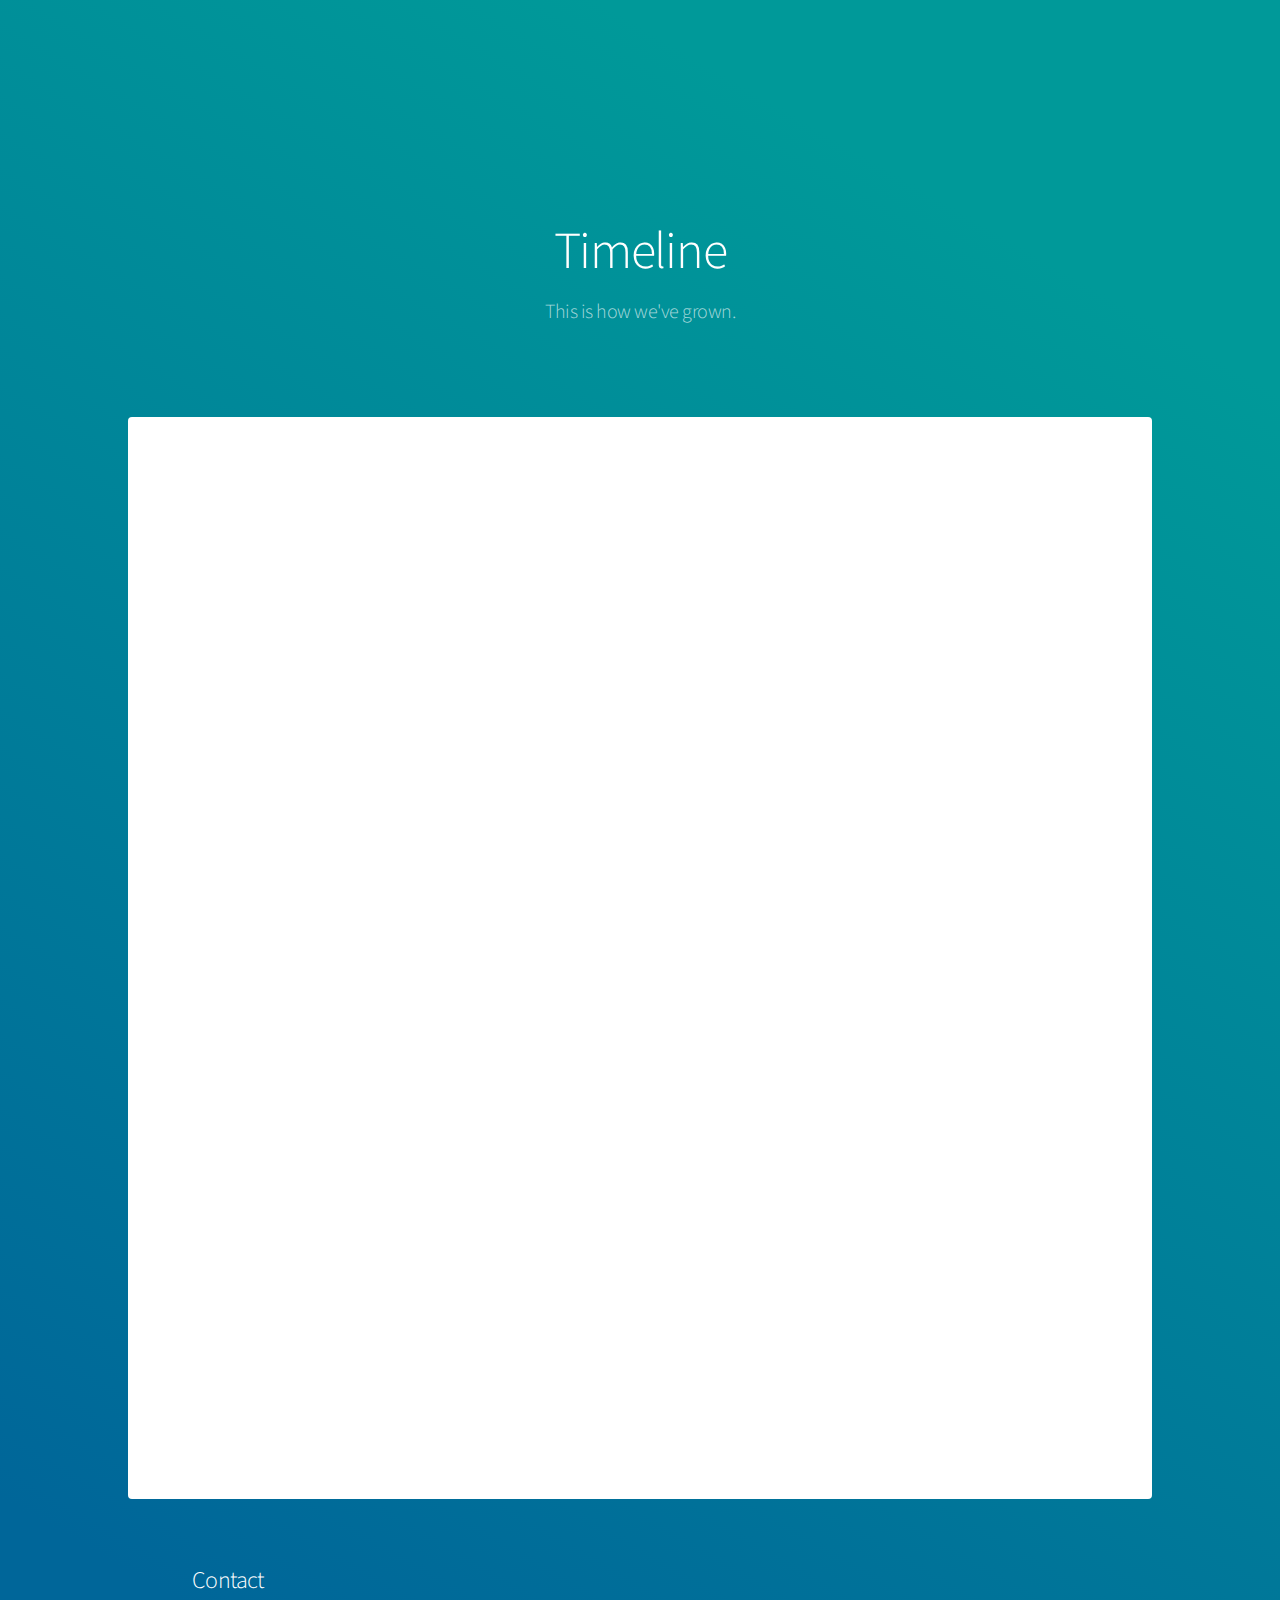
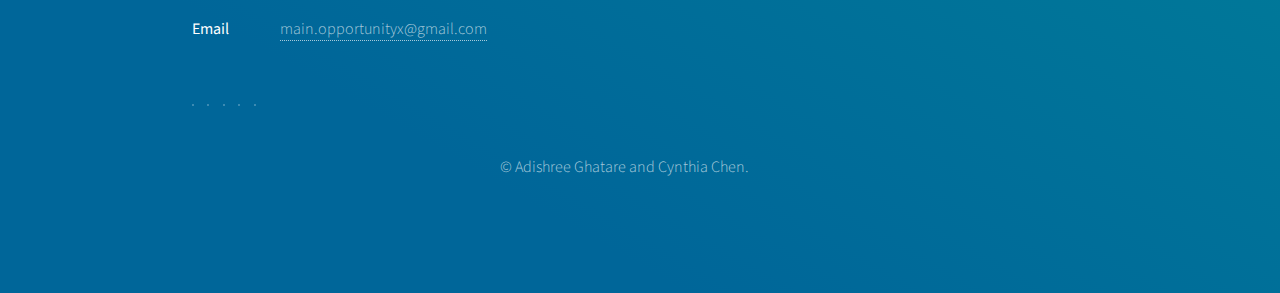
==== commit 77bdec6d: "Update timeline.html" ====
--- a/timeline.html
+++ b/timeline.html
@@ -79,11 +79,12 @@
 													<span class="image"><img src="images/workshop-4-16-17-square.JPG" alt="" /></span>
 												</div>
 												<h3>Testimonials:</h3>
-													<blockquote>I really got to know more about Broadcom
+													<blockquote>"I really got to know more about Broadcom
 														and Finals week and tips for applying. I'm really
-														excited to apply and I'm very interested in the competition.
-													</blockquote>
-													<blockquote>I thought that the information that you supplied us
+														excited to apply and I'm very interested in the competition."
+														-Student
+													</blockquote>
+													<blockquote>"I thought that the information that you supplied us
 													enabled us to have more insight on how to go about filling out the
 													application, going through the entire process, and the experiences
 													people get out of the program. I liked that you were able to relate
@@ -91,11 +92,21 @@
 													on that, you were able to explain everything very well so they we
 													all could appreciate this competition. I learned a plentiful amount
 													about the Broadcom Masters, and specifically, I obtained more information
-													regarding the application itself.
-													</blockquote>
-													<blockquote>It was good, since it provided a thorough summary of the application
+													regarding the application itself."
+														-Anushka Sanyal, Student
+													</blockquote>
+													<blockquote>"It was good, since it provided a thorough summary of the application
 													and the competition. I learned a lot about the application and the
-													competition itself.
+													competition itself."
+														-Akshay Manglik, Student
+													</blockquote>
+													<blockquote>"Nicely structured. Glad that we attended - got a lot of information
+													about the awards and how to apply for it."
+														-Sunil Dixit, Parent
+													</blockquote>
+													<blockquote>"I liked how you related back and forth between your tips for Broadcom,
+													and your experience at it."
+														-Student
 													</blockquote>
 											</li>
 											<li data-date="28/05/2017">
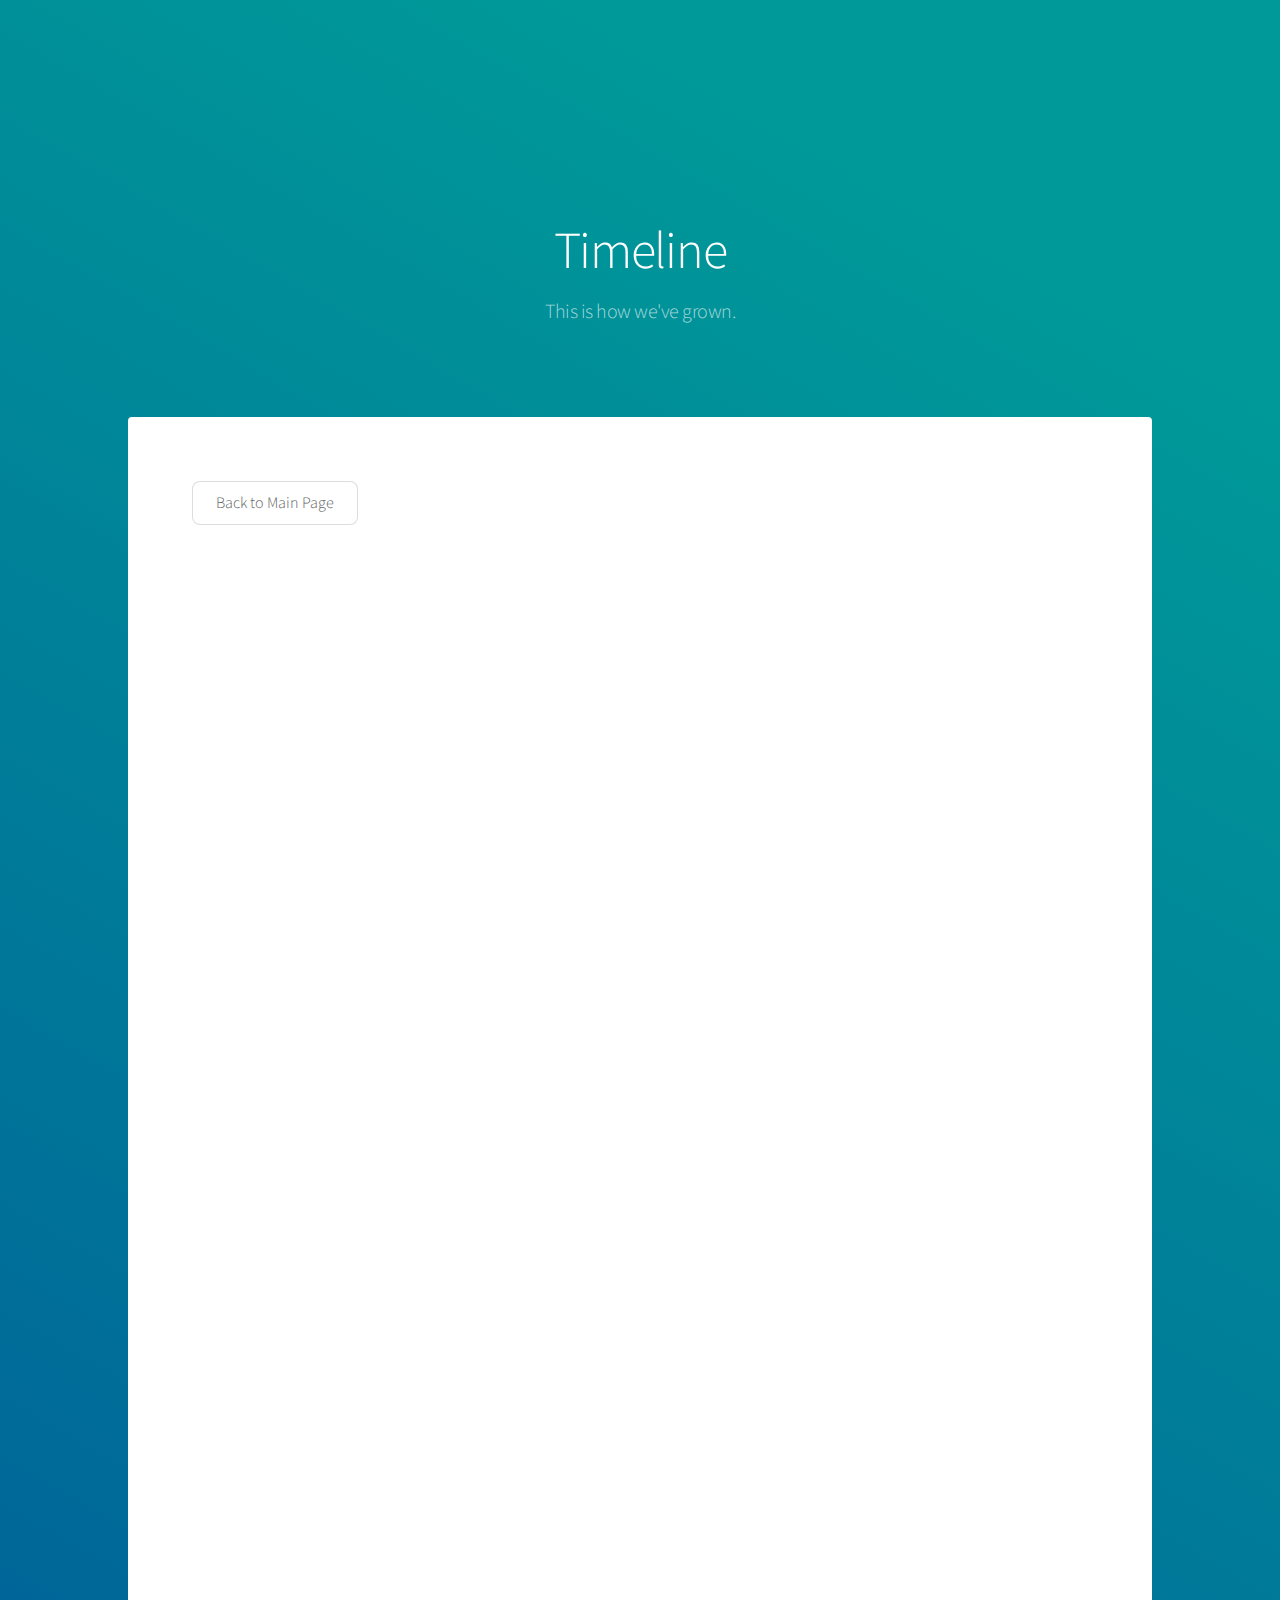
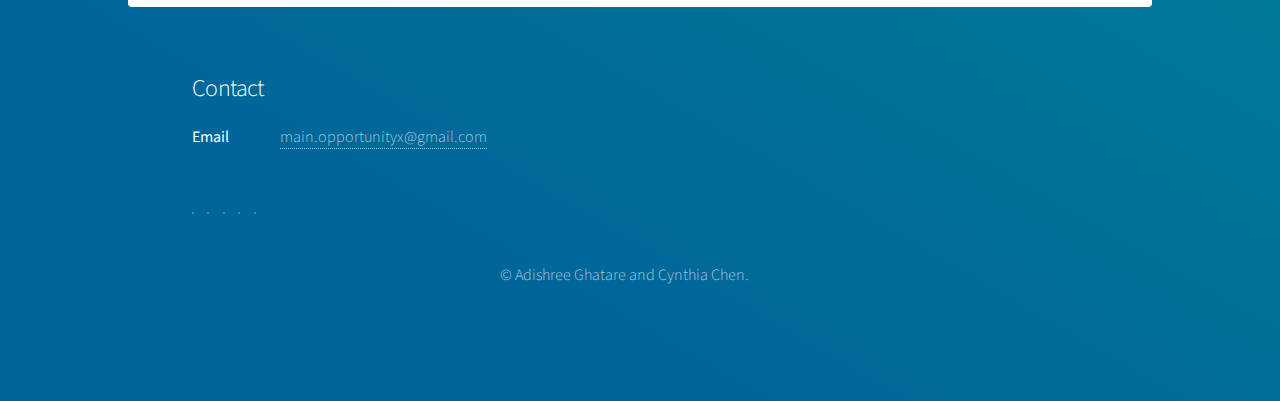
==== commit 76314859: "Added button that goes from timeline to main page" ====
--- a/timeline.html
+++ b/timeline.html
@@ -33,6 +33,9 @@
 
 
 								<span class="image main"><img src="images/workshop-4-16-17-long.JPG" alt="" /></span>
+								<ul class="actions">
+									<li><a href="index.html" class="button">Back to Main Page</a></li>
+								</ul>
 								<section class="cd-horizontal-timeline">
 									<div class="timeline">
 										<div class="events-wrapper">
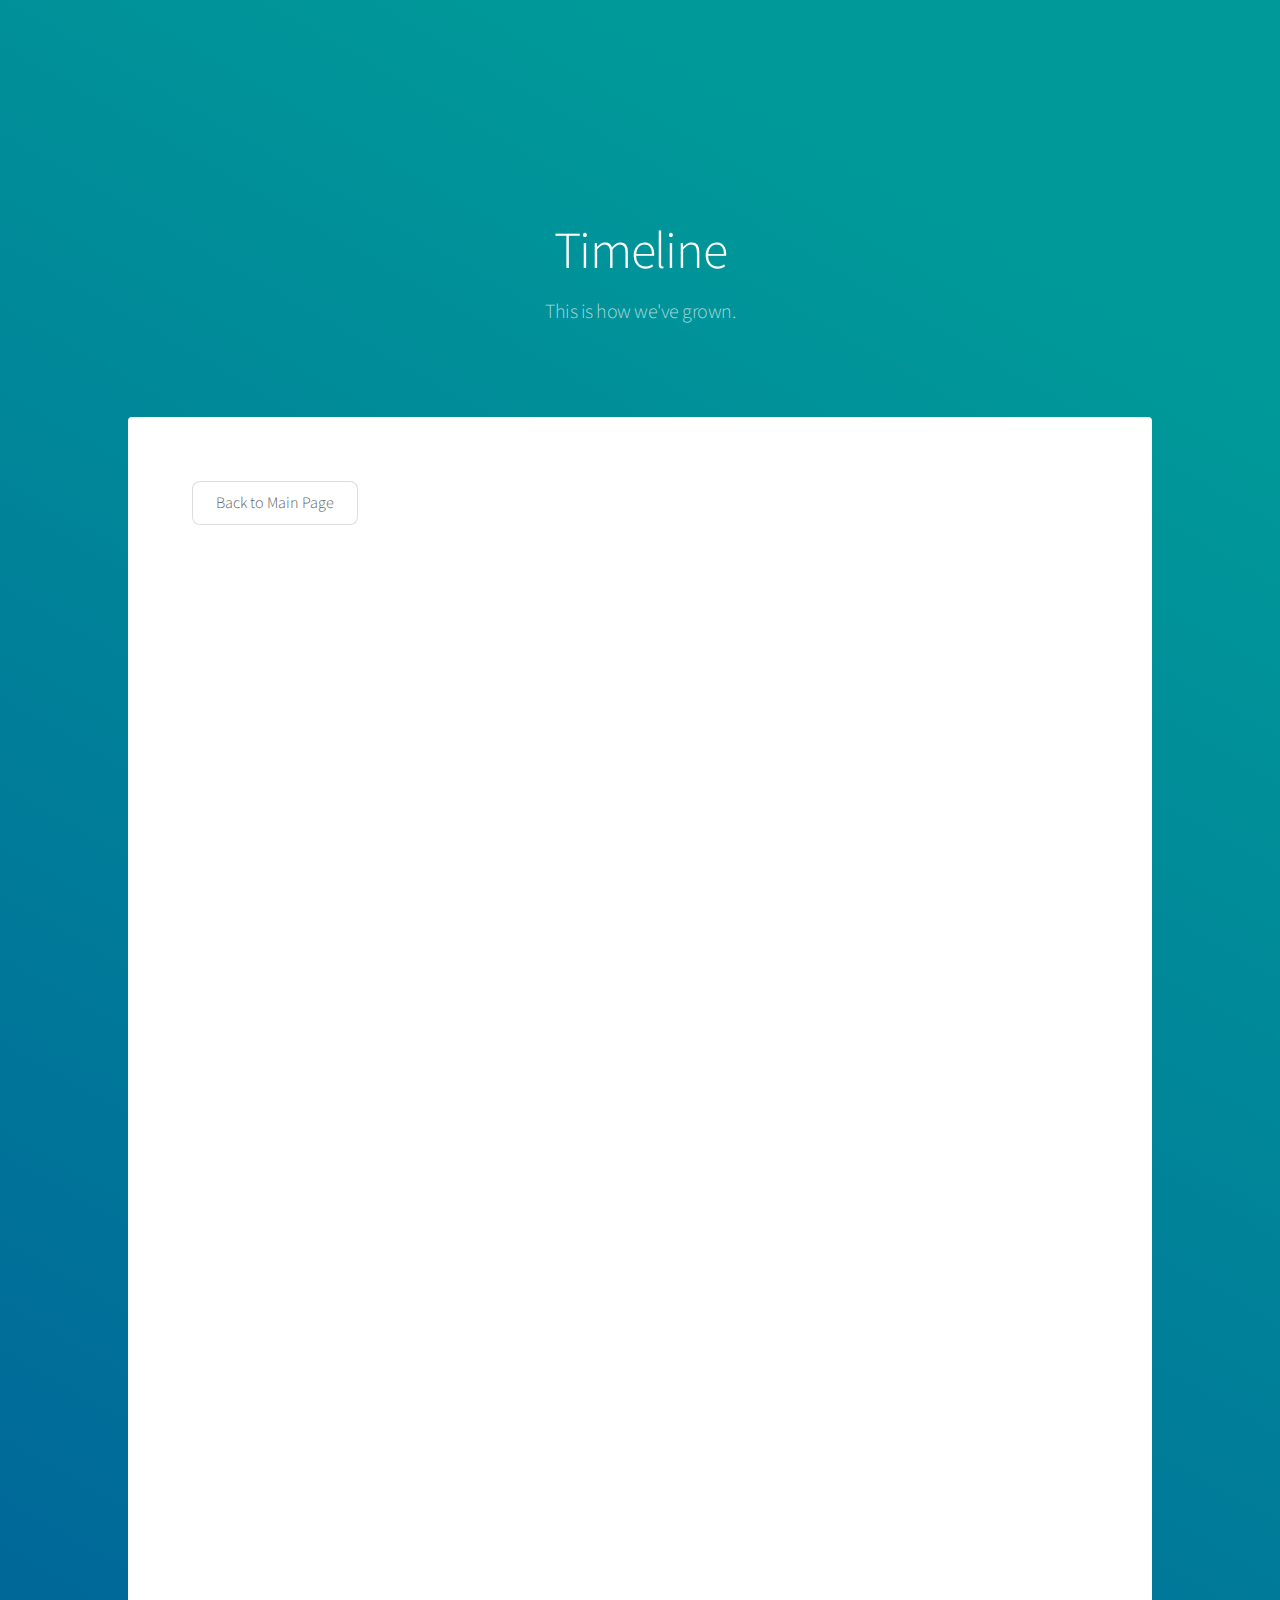
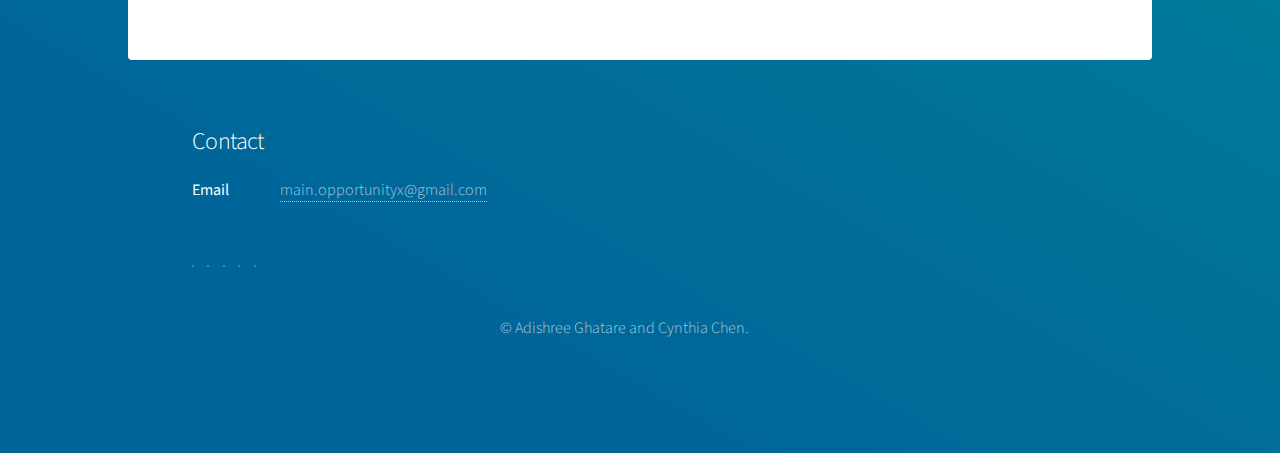
==== commit 5639d36c: "Formatting line issues" ====
--- a/timeline.html
+++ b/timeline.html
@@ -81,7 +81,9 @@
 													</div>
 													<span class="image"><img src="images/workshop-4-16-17-square.JPG" alt="" /></span>
 												</div>
-												<h3>Testimonials:</h3>
+												<br />
+												<br />
+												<h3>Testimonials (by students and parents who attended the session):</h3>
 													<blockquote>"I really got to know more about Broadcom
 														and Finals week and tips for applying. I'm really
 														excited to apply and I'm very interested in the competition."
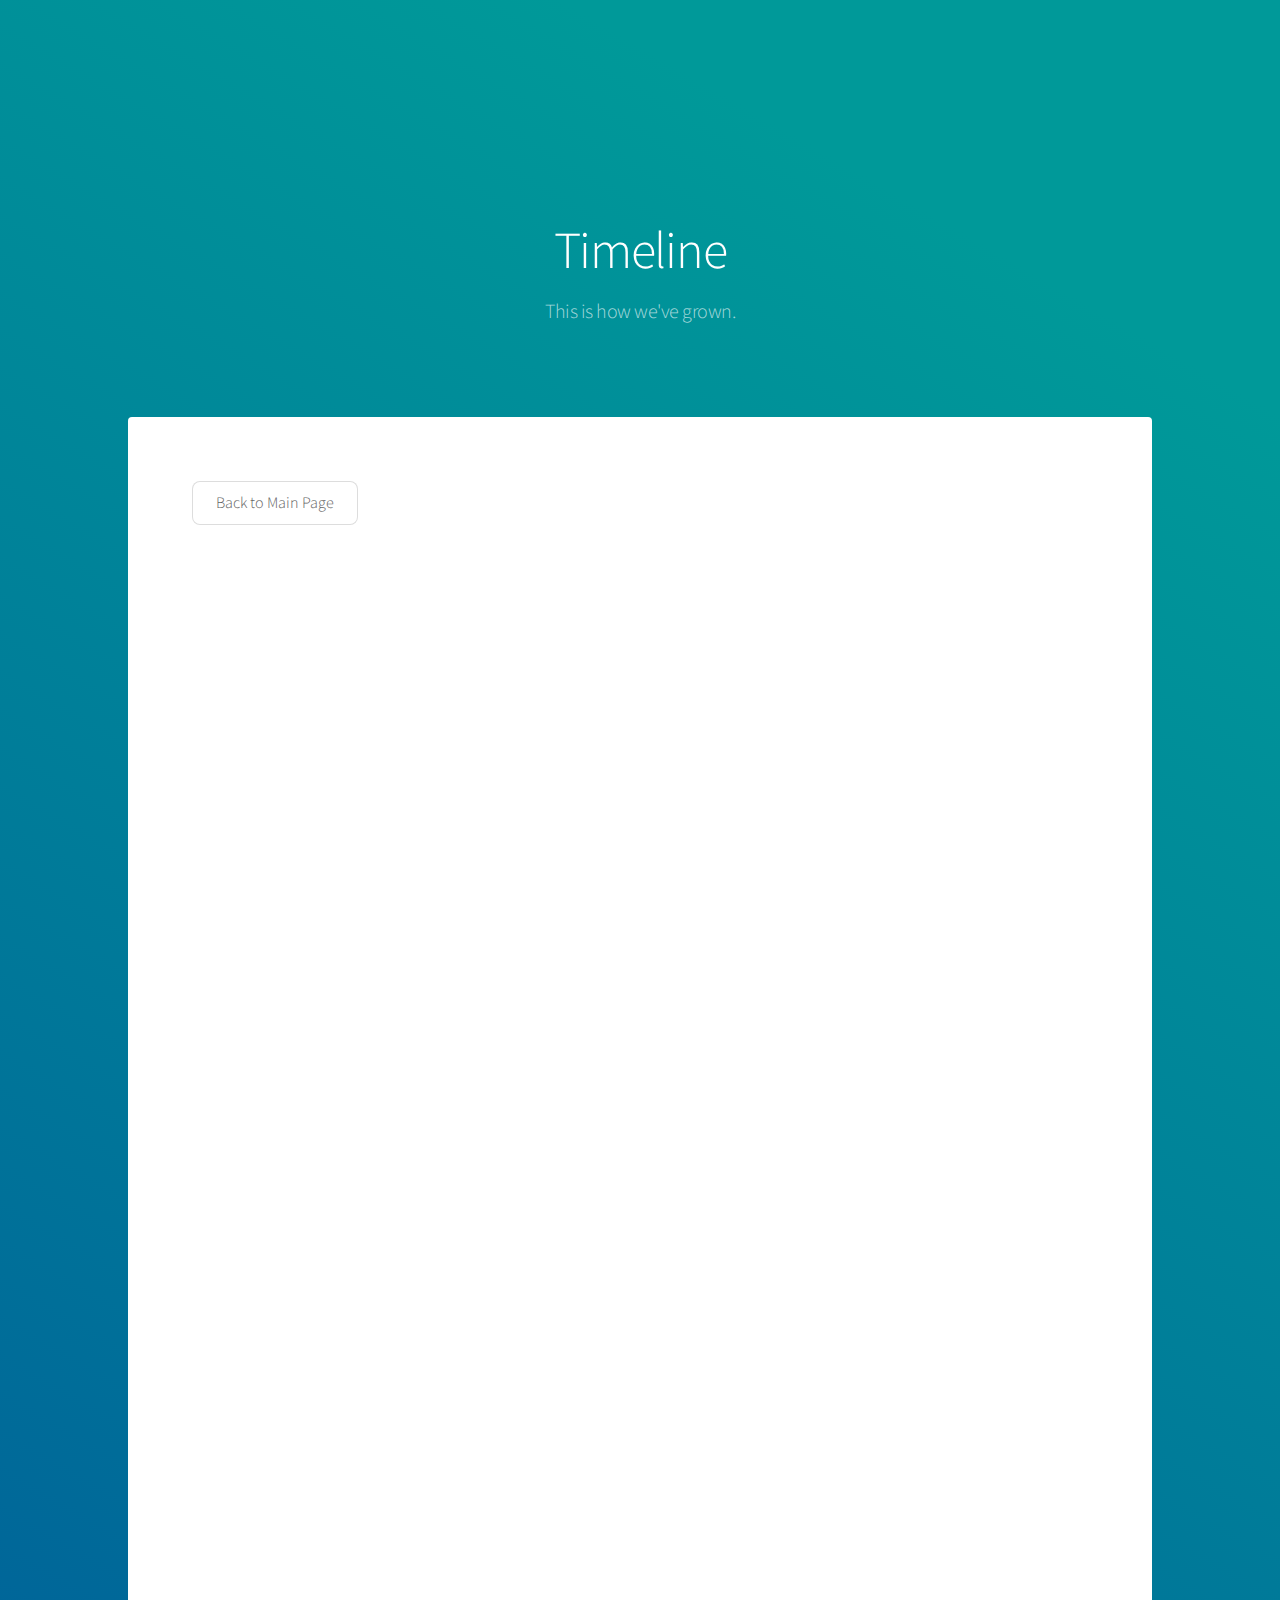
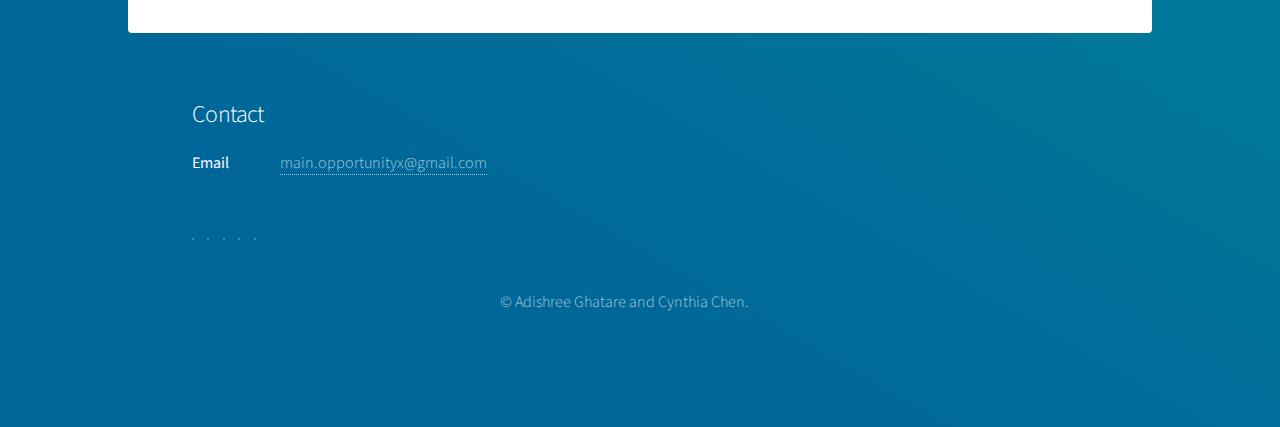
==== commit 32542242: "Formatting" ====
--- a/timeline.html
+++ b/timeline.html
@@ -81,7 +81,6 @@
 													</div>
 													<span class="image"><img src="images/workshop-4-16-17-square.JPG" alt="" /></span>
 												</div>
-												<br />
 												<br />
 												<h3>Testimonials (by students and parents who attended the session):</h3>
 													<blockquote>"I really got to know more about Broadcom
